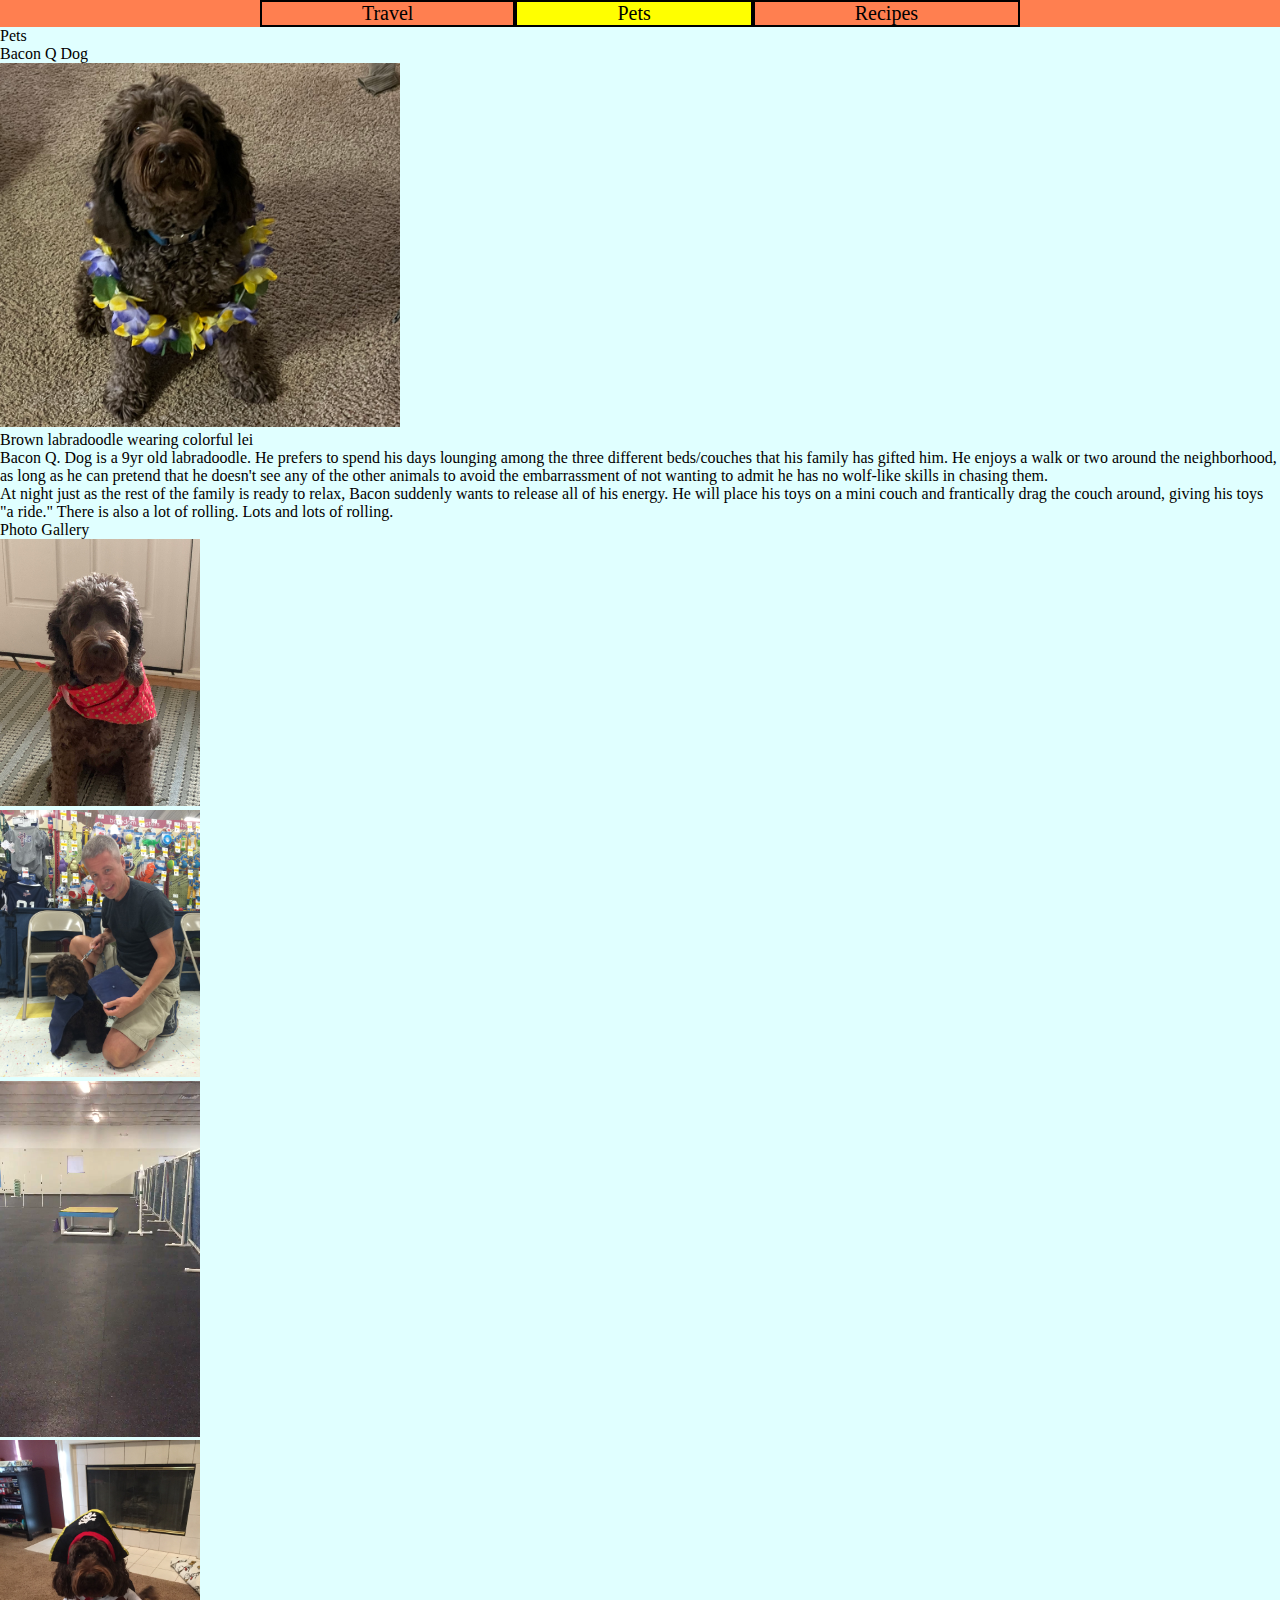
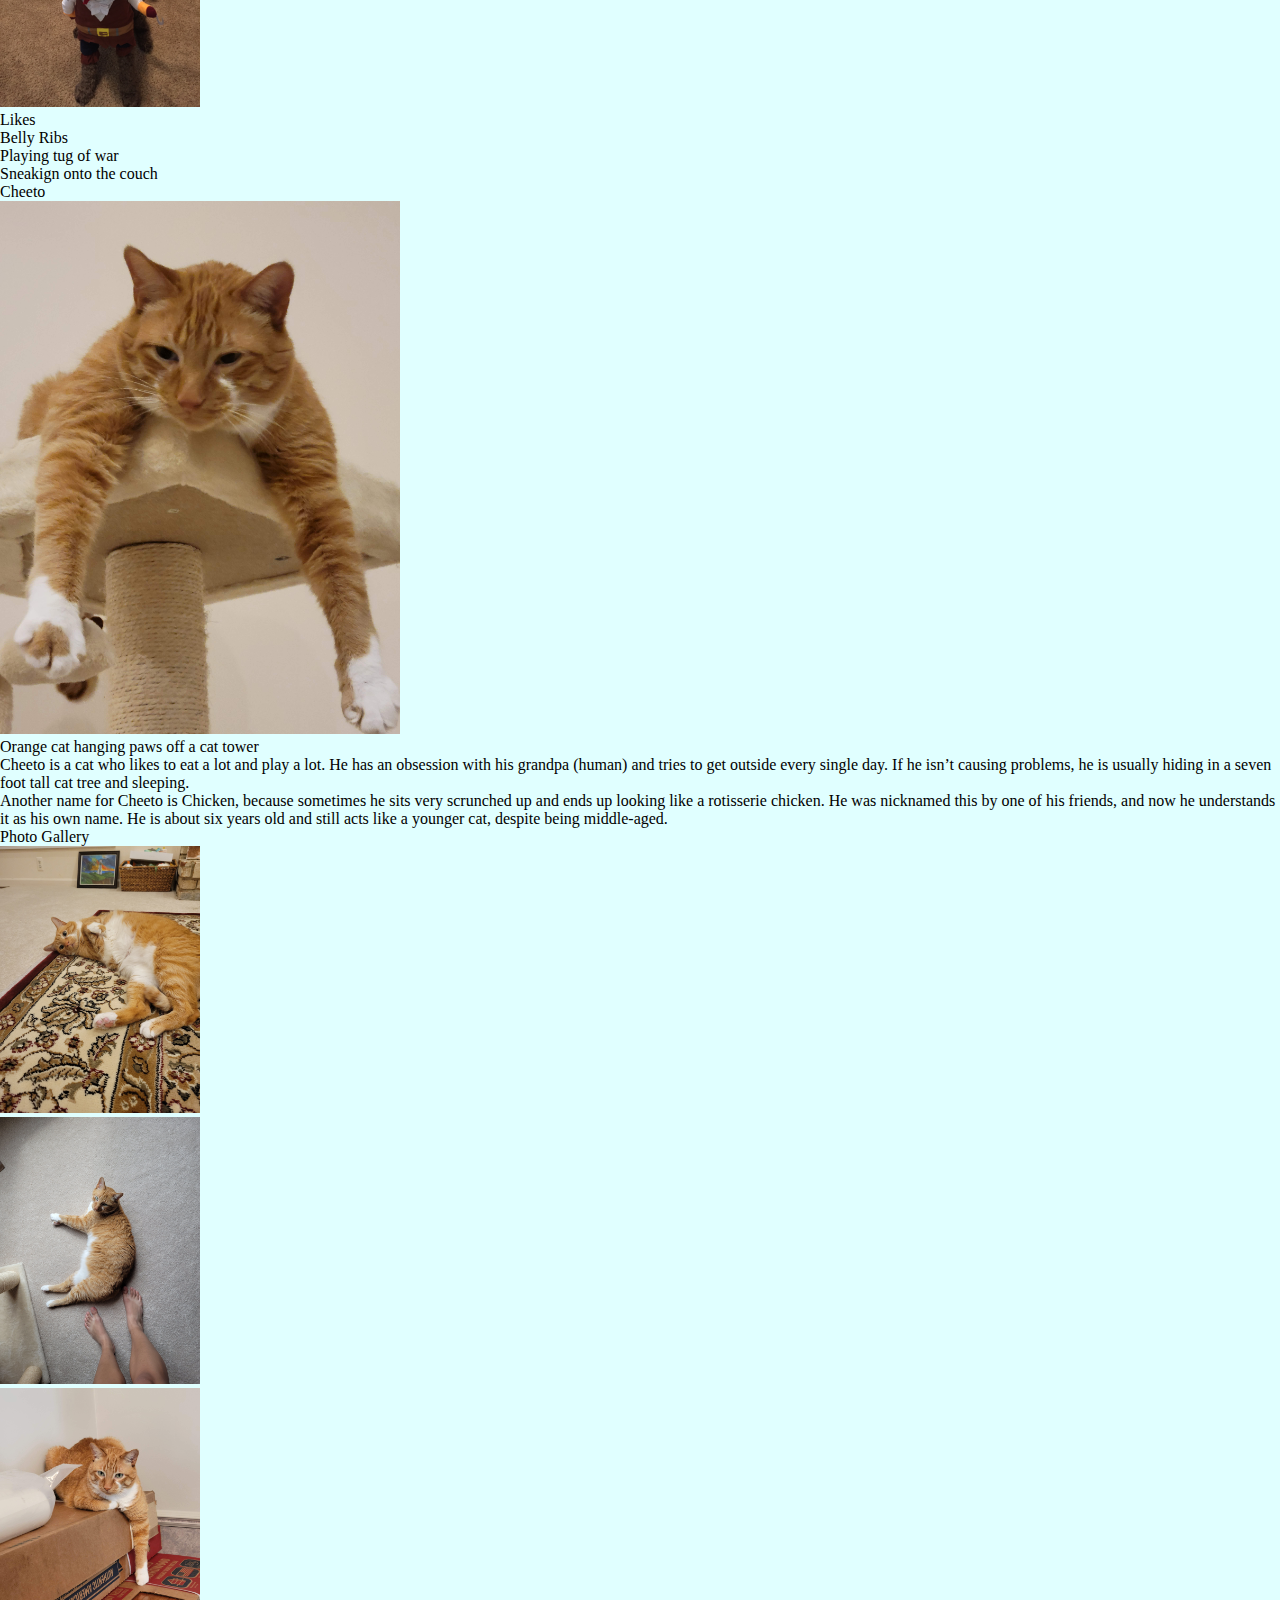
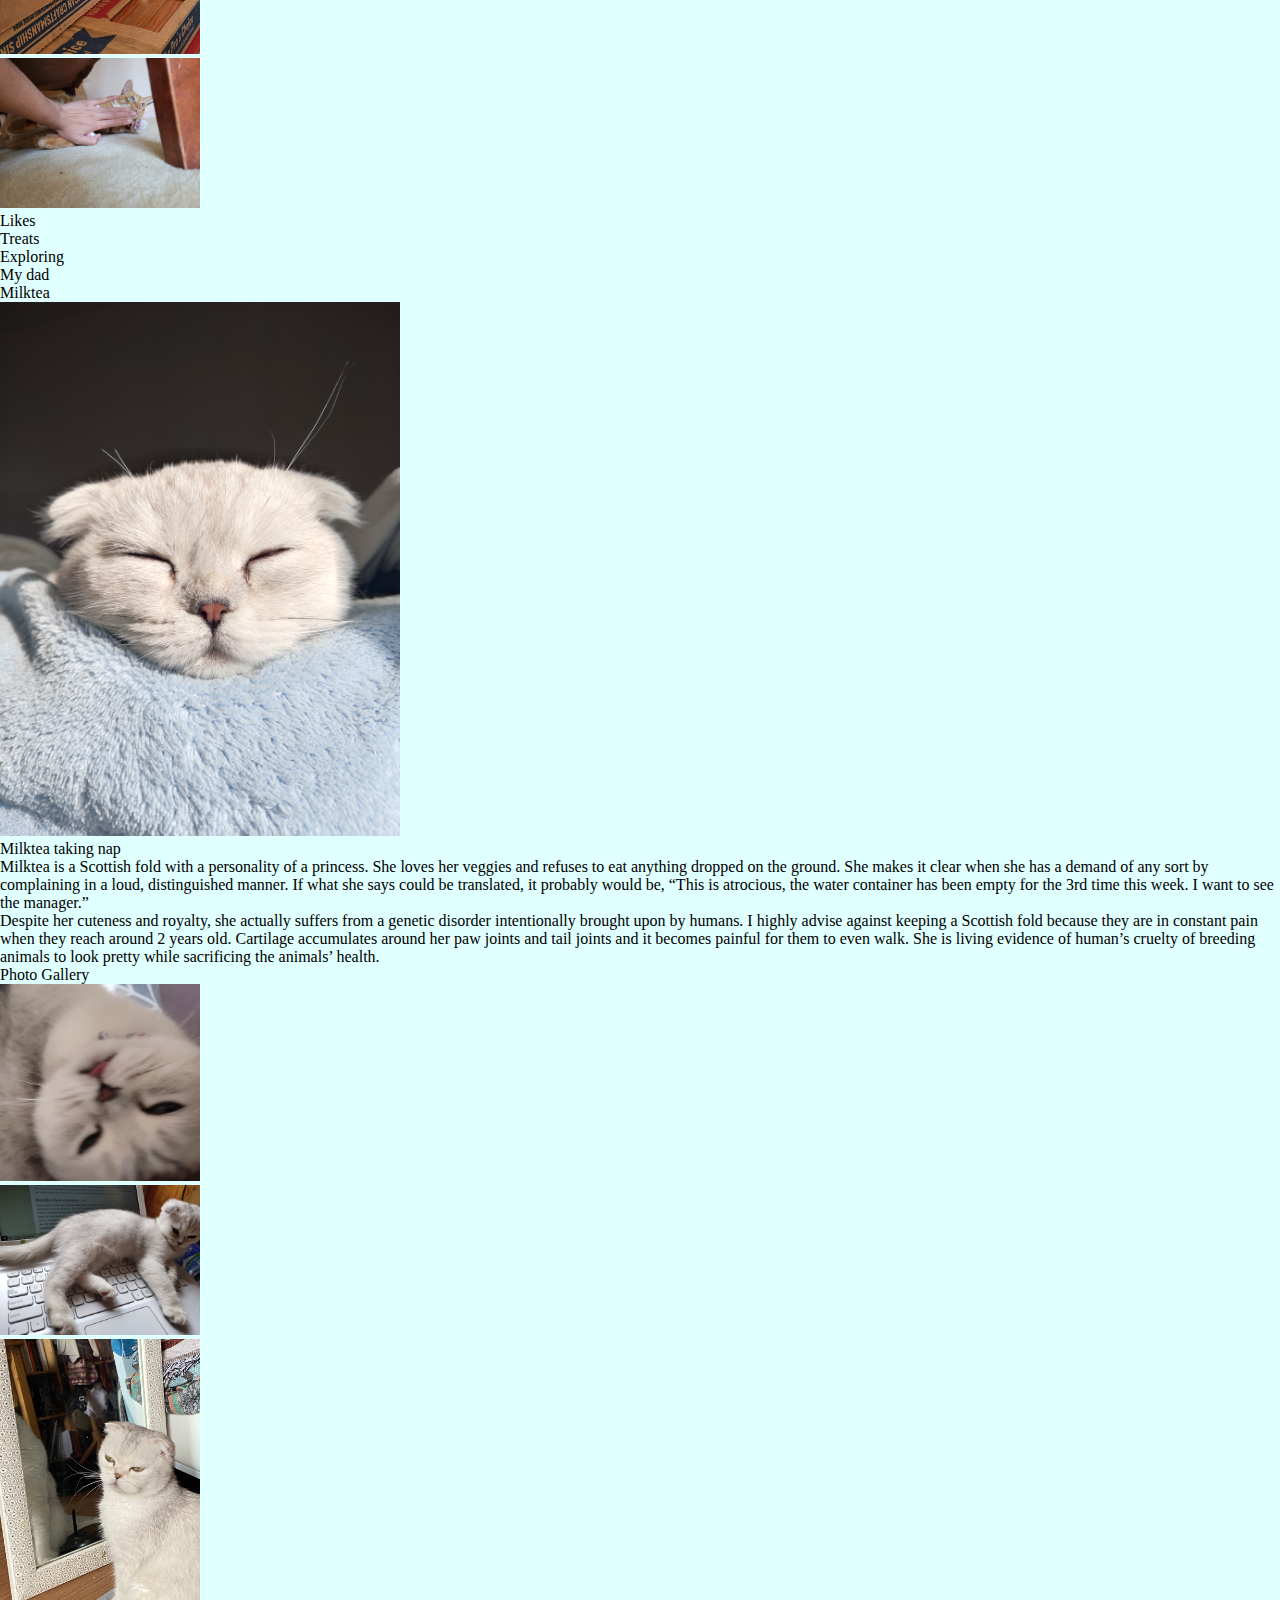
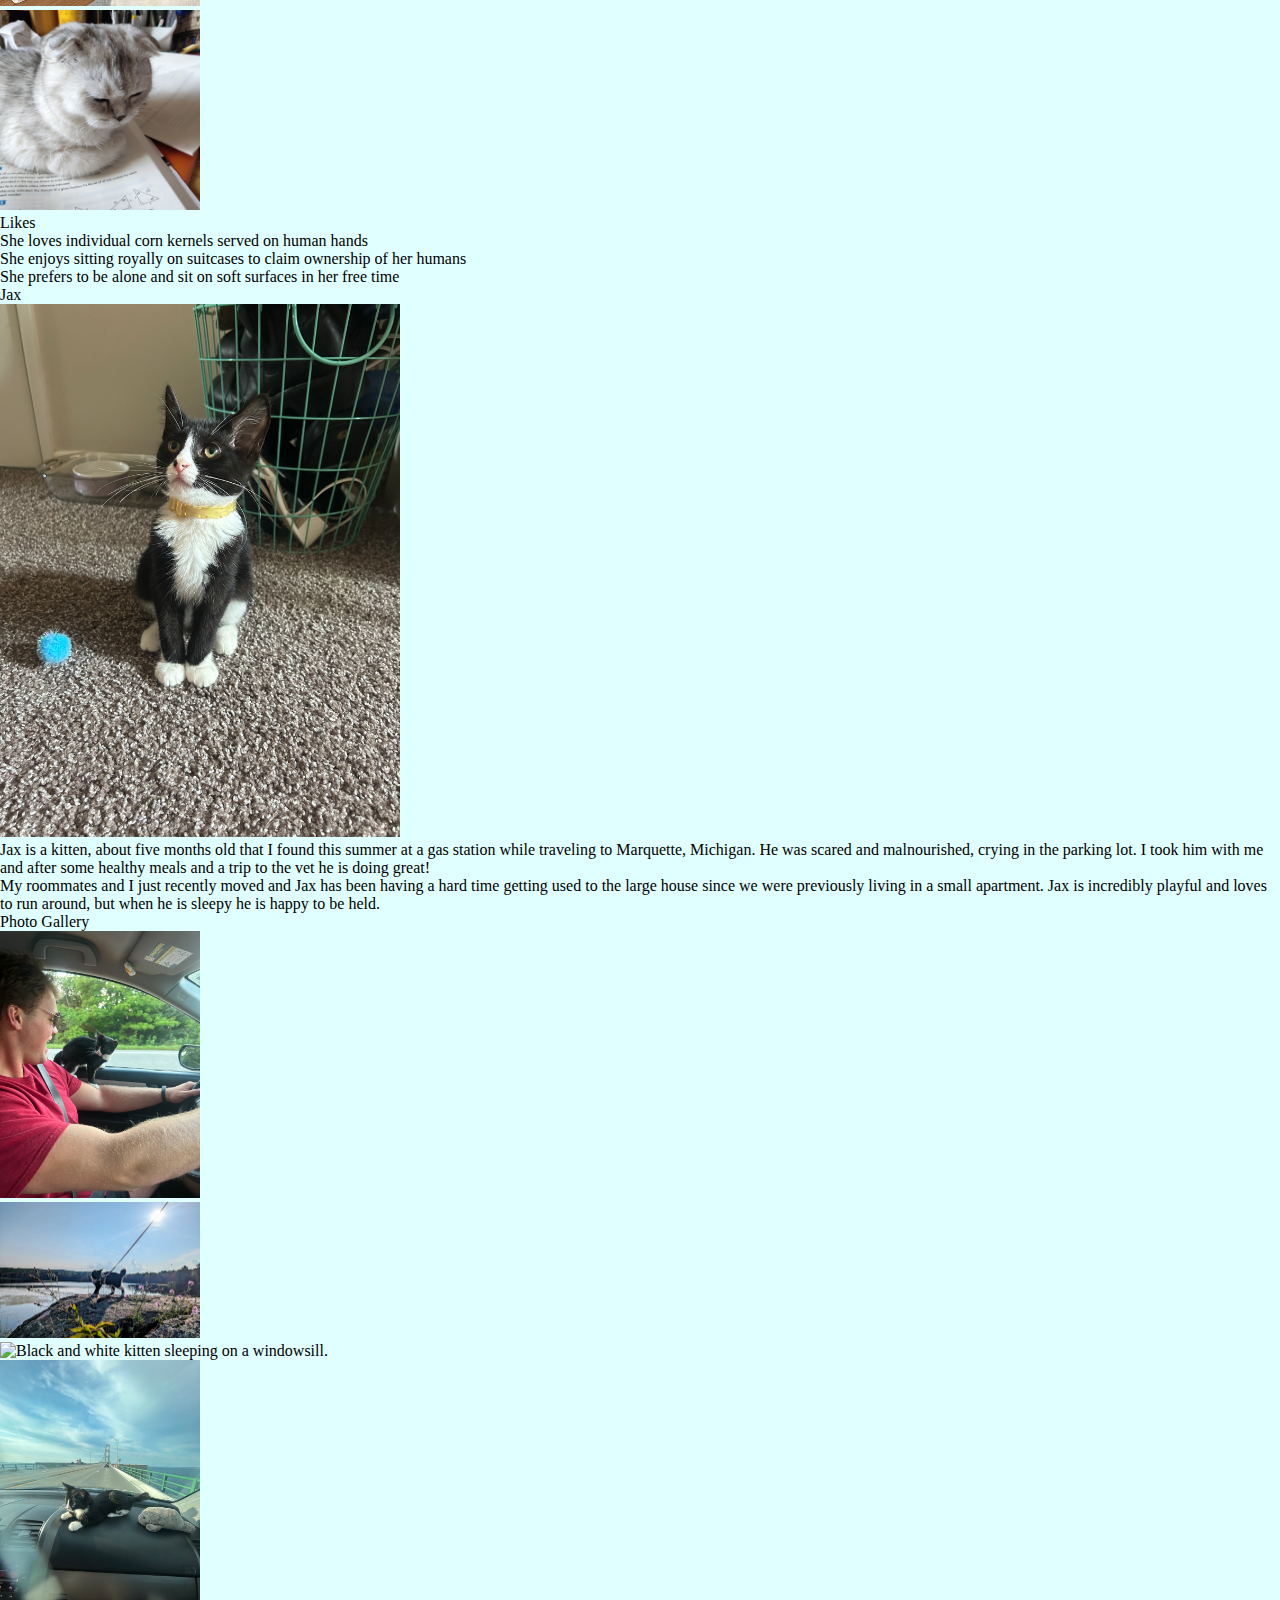
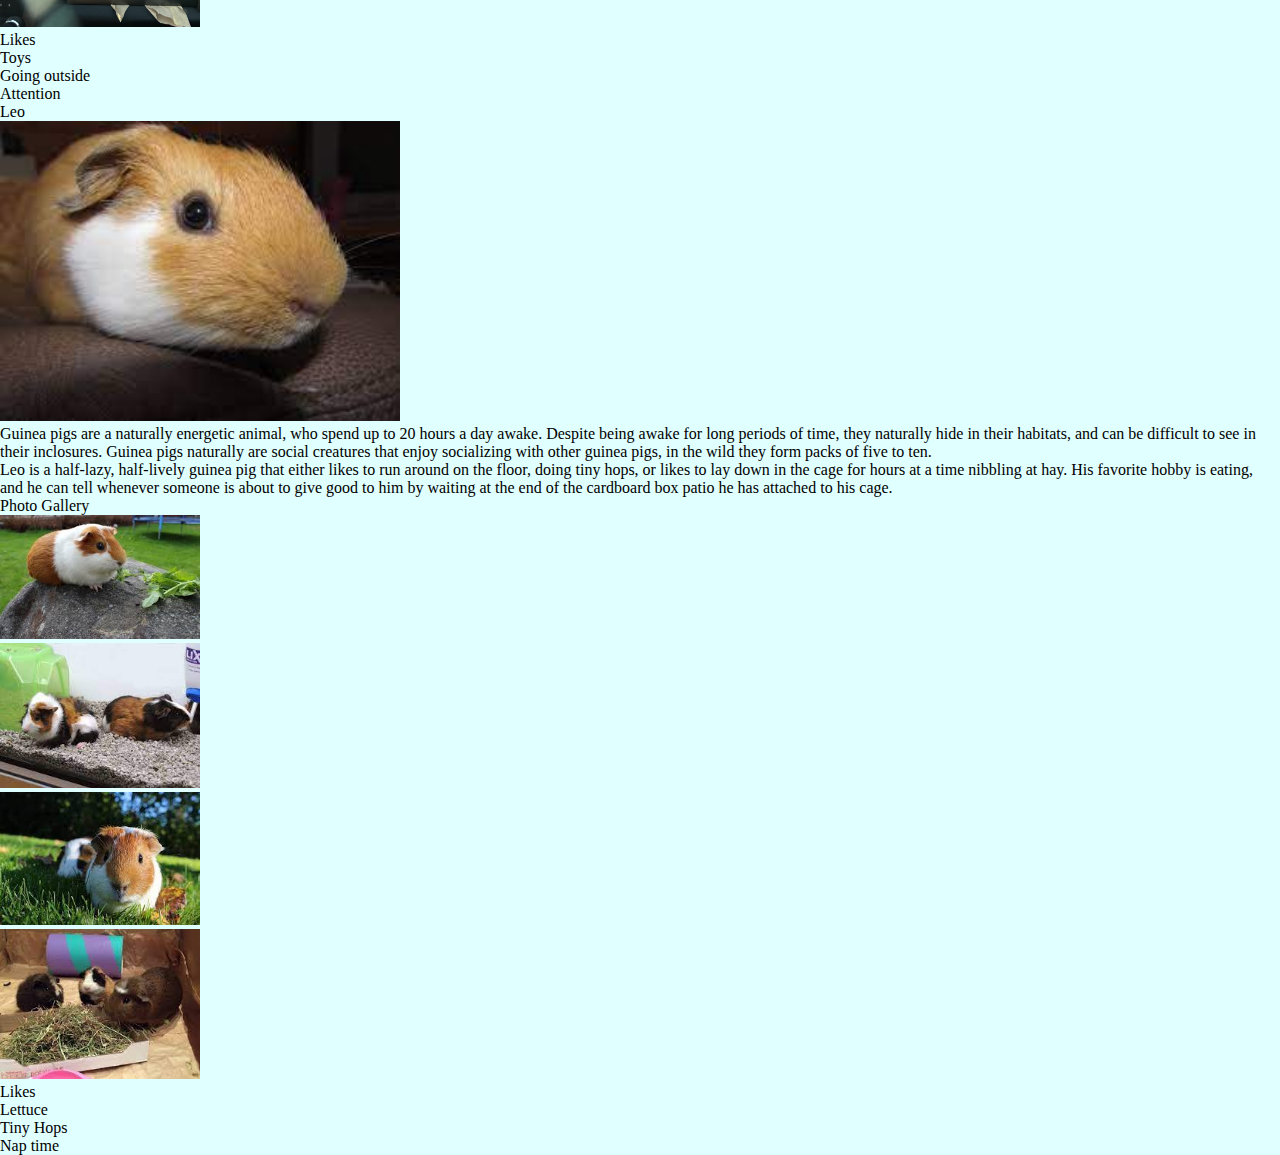
==== index.html @ bece6468 "Add files via upload" ====
<!DOCTYPE html>
<html lang="en">
<head>
    <meta charset="UTF-8">
    <meta http-equiv="X-UA-Compatible" content="IE=edge">
    <meta name="viewport" content="width=device-width, initial-scale=1.0">
    <title>Document</title>
    <link rel="stylesheet" type="text/css" href="css/reset.css">
    <link rel="stylesheet" type="text/css" href="css/style.css">
</head>
<a class ="skipmain" href = "">Skip to Main Content</a>



<body>
    <main>
        <ul class="topnav">
            <li> <a class="b" href="travel.html">Travel</a></li>
            <li> <a  class="c" href="">Pets</a></li>
             <li><a class="a" href="recipes.html">Recipes</a></li>
         </ul>
<h1 class = "petheader">Pets</h1>
   

    <div>
        <h2>Bacon Q Dog</h2>
        <figure>
        <img src = "images/bacon.jpg" width = "400" alt = "tokyo_japan.gif">
        <figcaption>Brown labradoodle wearing colorful lei
        </figcaption>
    </figure>

       <p> Bacon Q. Dog is a 9yr old labradoodle.  He prefers to spend his days lounging among the three different beds/couches that his family has gifted him.  He enjoys a walk or two around the neighborhood, as long as he can pretend that he doesn't see any of the other animals to avoid the embarrassment of not wanting to admit he has no wolf-like skills in chasing them.
    </p>
    <p>At night just as the rest of the family is ready to relax, Bacon suddenly wants to release all of his energy.  He will place his toys on a mini couch and frantically drag the couch around, giving his toys "a ride."  There is also a lot of rolling.  Lots and lots of rolling. 
    </p>
        <h3>Photo Gallery</h3>
        <figure>
        <img src= "images/bacon_bandana.JPG" width = "200" alt = "Brown labradoodle wearing an orange bandana">
        </figure>
        <figure>
        <img src= "images/bacon_graduation.JPG" width = "200" alt = "Small labradoodle puppy wearing a graduation cap and gown.">
    </figure>
    <figure>
        <video src= "images/bacon_agility.mov" width = "200" alt = "Girl and dog demonstrating a sit and stay procedure">
    </figure>
    <figure>
        <img src= "images/bacon_halloween.JPG" width = "200" alt = "Brown labradoodle wearing a pirate costume">
    </figure>
    <h2>Likes</h2>
    <li>Belly Ribs</li>
    <li>Playing tug of war</li>
    <li>Sneakign onto the couch</li>
    </div>

    <div>
        <h2>Cheeto</h2>
        <figure>
        <img src = "images/cheeto_cattree.jpg" width = "400" alt = "Orange cat hanging paws off a cat tower">
        <figcaption>Orange cat hanging paws off a cat tower
        </figcaption>
    </figure>

       <p> Cheeto is a cat who likes to eat a lot and play a lot. He has an obsession with his grandpa (human) and tries to get outside every single day. If he isn’t causing problems, he is usually hiding in a seven foot tall cat tree and sleeping. 
    </p>
    <p>Another name for Cheeto is Chicken, because sometimes he sits very scrunched up and ends up looking like a rotisserie chicken. He was nicknamed this by one of his friends, and now he understands it as his own name. He is about six years old and still acts like a younger cat, despite being middle-aged. 

    </p>
        <h3>Photo Gallery</h3>
        <figure>
        <img src= "images/cheeto_carpet.jpg" width = "200" alt = "Cheeto laying sideways on the carpet">
        </figure>
        <figure>
        <img src= "images/cheeto_moon.jpg" width = "200" alt = "Cheeto lying in the sun in a half moon crescent shape">
    </figure>
    <figure>
        <img src= "images/cheeto_boxes.jpg" width = "200" alt = "Cheeto lying on boxes with one leg hanging off. ">
    </figure>
    <figure>
        <img src= "images/cheeto_attack.jpg" width = "200" alt = "Cheeto attacked a hand trying to pet him.">
    </figure>
    <h2>Likes</h2>
    <li>Treats</li>
    <li>Exploring</li>
    <li>My dad</li>


        

    </div><div>
        <h2>Milktea</h2>
        <figure>
        <img src = "images/Main.JPG" width = "400" alt = "Milktea">
        <figcaption> Milktea taking nap
        </figcaption>
    </figure>

       <p> Milktea is a Scottish fold with a personality of a princess. She loves her veggies and refuses to eat anything dropped on the ground. She makes it clear when she has a demand of any sort by complaining in a loud, distinguished manner. If what she says could be translated, it probably would be, “This is atrocious, the water container has been empty for the 3rd time this week. I want to see the manager.”
    </p>
    <p>Despite her cuteness and royalty, she actually suffers from a genetic disorder intentionally brought upon by humans. I highly advise against keeping a Scottish fold because they are in constant pain when they reach around 2 years old. Cartilage accumulates around her paw joints and tail joints and it becomes painful for them to even walk. She is living evidence of human’s cruelty of breeding animals to look pretty while sacrificing the animals’ health.  

    </p>
        <h3>Photo Gallery</h3>
        <figure>
        <img src= "images/Milktea_comfy.jpg" width = "200" alt = "Milktea enjoying a good massage">
        </figure>
        <figure>
        <img src= "images/Milktea_laptop.JPG" width = "200" alt = "Baby Milktea On Laptop">
    </figure>
    <figure>
        <img src= "images/Milktea_mirror.jpeg" width = "200" alt = "Milktea sighing at mirror">
    </figure>
    <figure>
        <img src= "images/Milktea_catbox.JPG" width = "200" alt = "Milktea Catbox position">
    </figure>
    <h2>Likes</h2>
    <li>She loves individual corn kernels served on human hands</li>
    <li>She enjoys sitting royally on suitcases to claim ownership of her humans</li>
    <li>She prefers to be alone and sit on soft surfaces in her free time</li>


        
 </div>
 <div>
        <h2>Jax</h2>
        <figure>
        <img src = "images/Jax.jpg" width = "400" alt = "A black and white kitten sitting down and wearing a yellow collar.
        ">
   
    </figure>

       <p> Jax is a kitten, about five months old that I found this summer at a gas station while traveling to Marquette, Michigan. He was scared and malnourished, crying in the parking lot. I took him with me and after some healthy meals and a trip to the vet he is doing great!

    </p>
    <p>My roommates and I just recently moved and Jax has been having a hard time getting used to the large house since we were previously living in a small apartment. Jax is incredibly playful and loves to run around, but when he is sleepy he is happy to be held. 
    </p>
        <h3>Photo Gallery</h3>
        <figure>
        <img src= "images/JaxandMax.jpg" width = "200" alt = "Black and white kitten standing on the driver’s arm while on a road trip.">
        </figure>
        <figure>
        <img src= "images/JaxHarlowLake.jpg" width = "200" alt = "Black and white kitten on a leash standing on a rock above a lake. ">
    </figure>
    <figure>
        <img src= "images/JaxSleeping.jpg width = "200" alt = "

        Black and white kitten sleeping on a windowsill.
        ">
    </figure>
    <figure>
        <img src= "images/JaxDashboard.jpg" width = "200" alt = "Black and white kitten lying on the dashboard of a car while crossing the Mackinac Bridge." >
    </figure>
    <h2>Likes</h2>
    <li>Toys</li>
    <li>Going outside</li>
    <li>Attention</li>
        

    </div><div>
        <h2>Leo</h2>
        <figure>
        <img src = "images/Leo_primary_photo.jpg" width = "400" alt = "Guinea pig doing his best to smile for the camera
        ">
       
    </figure>

       <p> Guinea pigs are a naturally energetic animal, who spend up to 20 hours a day awake. Despite being awake for long periods of time, they naturally hide in their habitats, and can be difficult to see in their inclosures.  Guinea pigs naturally are social creatures that enjoy socializing with other guinea pigs, in the wild they form packs of five to ten.

    </p>
    <p>Leo is a half-lazy, half-lively guinea pig that either likes to run around on the floor, doing tiny hops, or likes to lay down in the cage for hours at a time nibbling at hay. His favorite hobby is eating, and he can tell whenever someone is about to give good to him by waiting at the end of the cardboard box patio he has attached to his cage.
    </p>
        <h3>Photo Gallery</h3>
        <figure>
        <img src= "images/Leo_greens.jpg" width = "200" alt = "Leo enjoying leafy greens.
        ">
        </figure>
        <figure>
        <img src= "images/Leo_run.jpg" width = "200" alt = "Leo running across his cage as fast as he can.">
    </figure>
    <figure>
        <img src= "images/Leo_smile.jpg" width = "200" alt = "Leo smiling for the camera.">
    </figure>
    <figure>
        <img src= "images/Leo_escape.jpg" width = "200" alt = "Leo socializing with other guinea pigs as they plan their escape.">
    </figure>
    <h2>Likes</h2>
    <li>Lettuce</li>
    <li>Tiny Hops</li>
    <li>Nap time</li>

    </div>
</main>
<!-- Matt Miller -->
</body>

</html>
---- css/style.css ----
@media only screen and (max-width: 6000px) {
   .skipmain{
       display: none;
   }
   body{
       background-color:lightcyan;
   }
   h1.travelhead{
       text-align: center;
       font-size:30px;
       font-weight: bolder;
       text-transform: uppercase;
       color:crimson;
       text-decoration: underline;
       font-family:fantasy;
   }
   main.travel h2{
    font-size: 15px;
    text-transform: capitalize;
    text-decoration: underline;
    margin-bottom: 5px;
    color:rgb(231, 0, 0);
    font-family: 'Lucida Sans', 'Lucida Sans Regular', 'Lucida Grande', 'Lucida Sans Unicode', Geneva, Verdana, sans-serif;

   }
   main.travel p{
       width: 90%;
       border: 3px purple dashed;
       margin: 5px;
       font-size: 100%;
   }
   main.travel h3{
       font-size: 15px;
       font-weight: bold;

   }
   
    .top img{
       display: flex;
       max-width: 80%;
       margin-bottom: 2%;
       flex-direction: column;
       max-height: auto;

   }
   
   ul.topnav{

        background-color:coral; 
        overflow: hidden;
        display:flex;
        justify-content: center;
        align-items: center;

       
   }
    .a:hover{
       background-color: yellow;
       color: red;
    }
    .b:hover{
        background-color: yellow;
        color: red;
    }
    .c:hover{
        background-color:yellow;
        color: red;
    }
   .a,.b,.c{
       display: block;
        text-align: center;
        padding-left: 100px;
        padding-right: 100px;
        margin:100%;
        
       
        border: 2px black solid;
        margin: auto;
        font-size: 20px;
           
    }
    .c{
        background-color: yellow;
    }
    .photolist{
        display: grid;
        grid-template-columns: repeat(auto-fit, minmax(40%, 1fr)); 
        gap: 5%;
       border: 3px black solid;
       margin-bottom: 5%;
       padding-bottom: 5%;
    }
    .photolist im{
        width: 40%;
        height: auto;
    }
    .photolist figcaption{
        font-size: 10px;
        width: auto;
    }
    
   
}
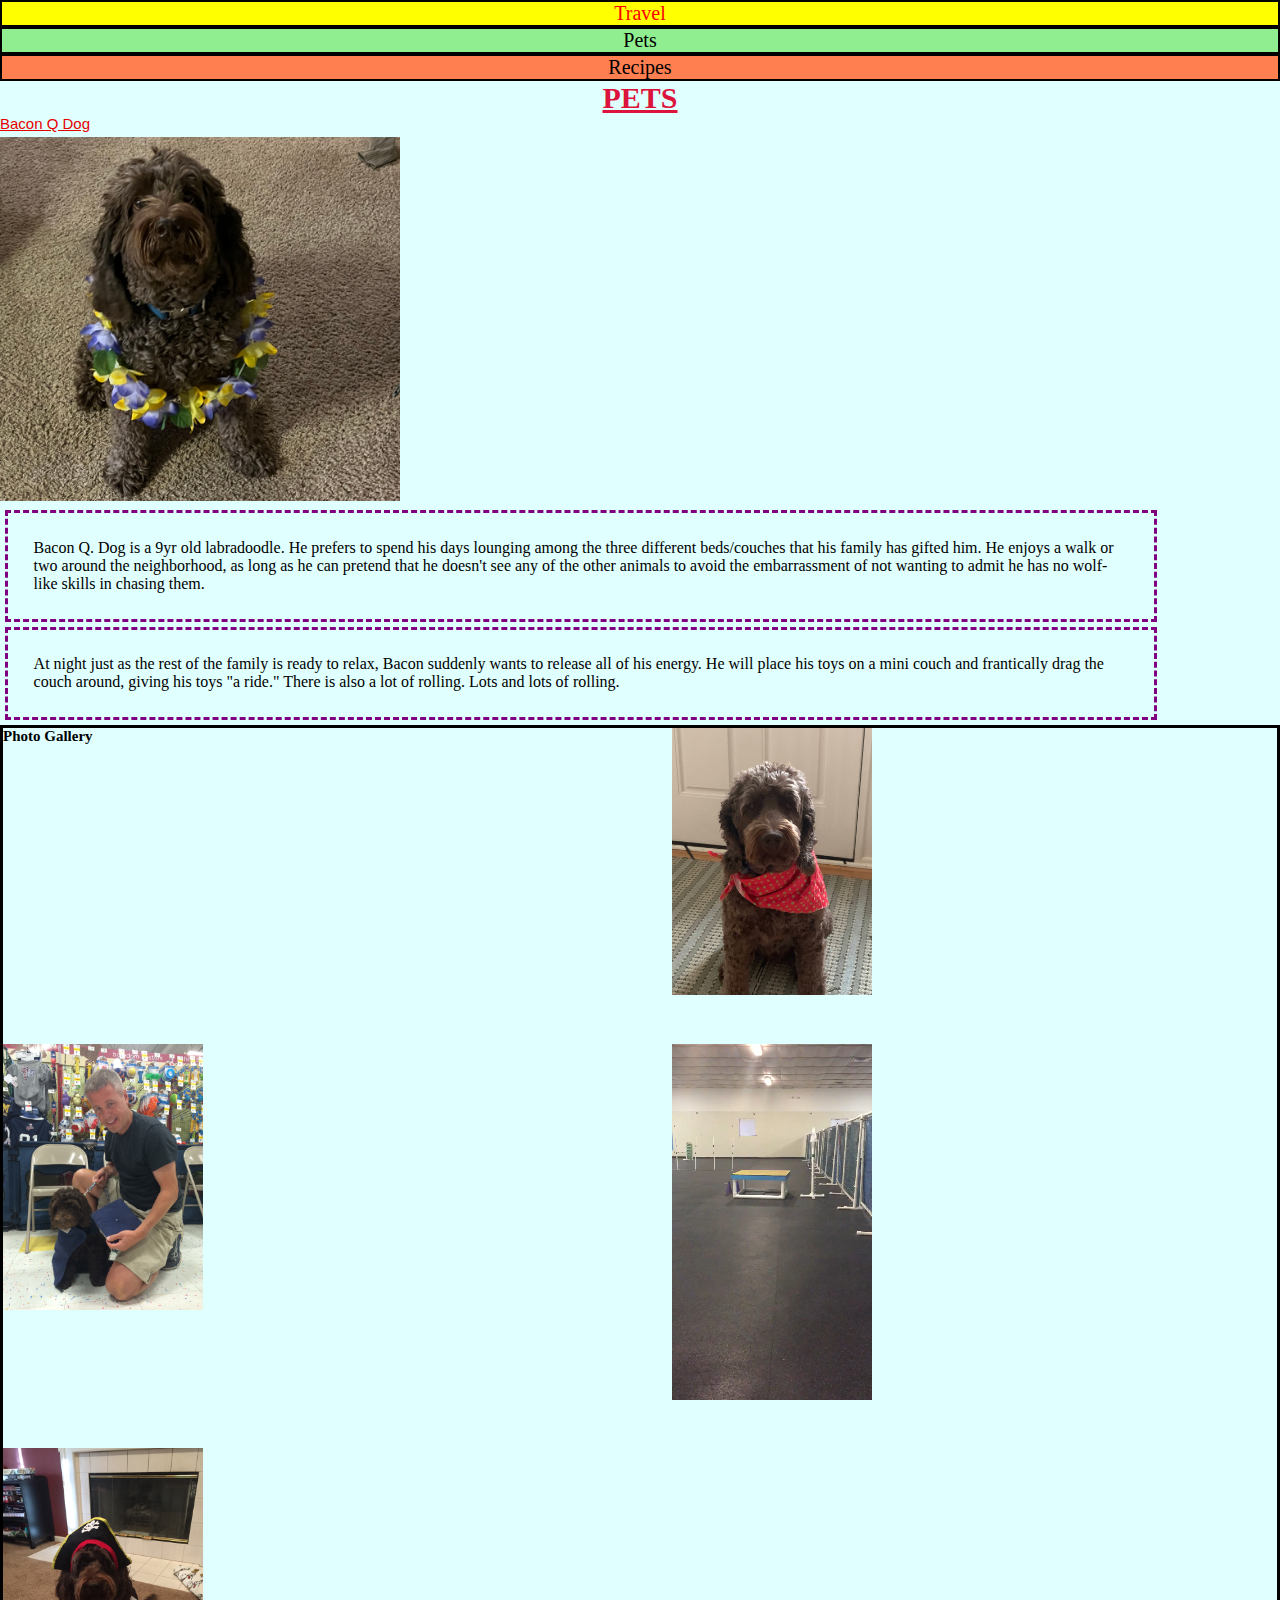
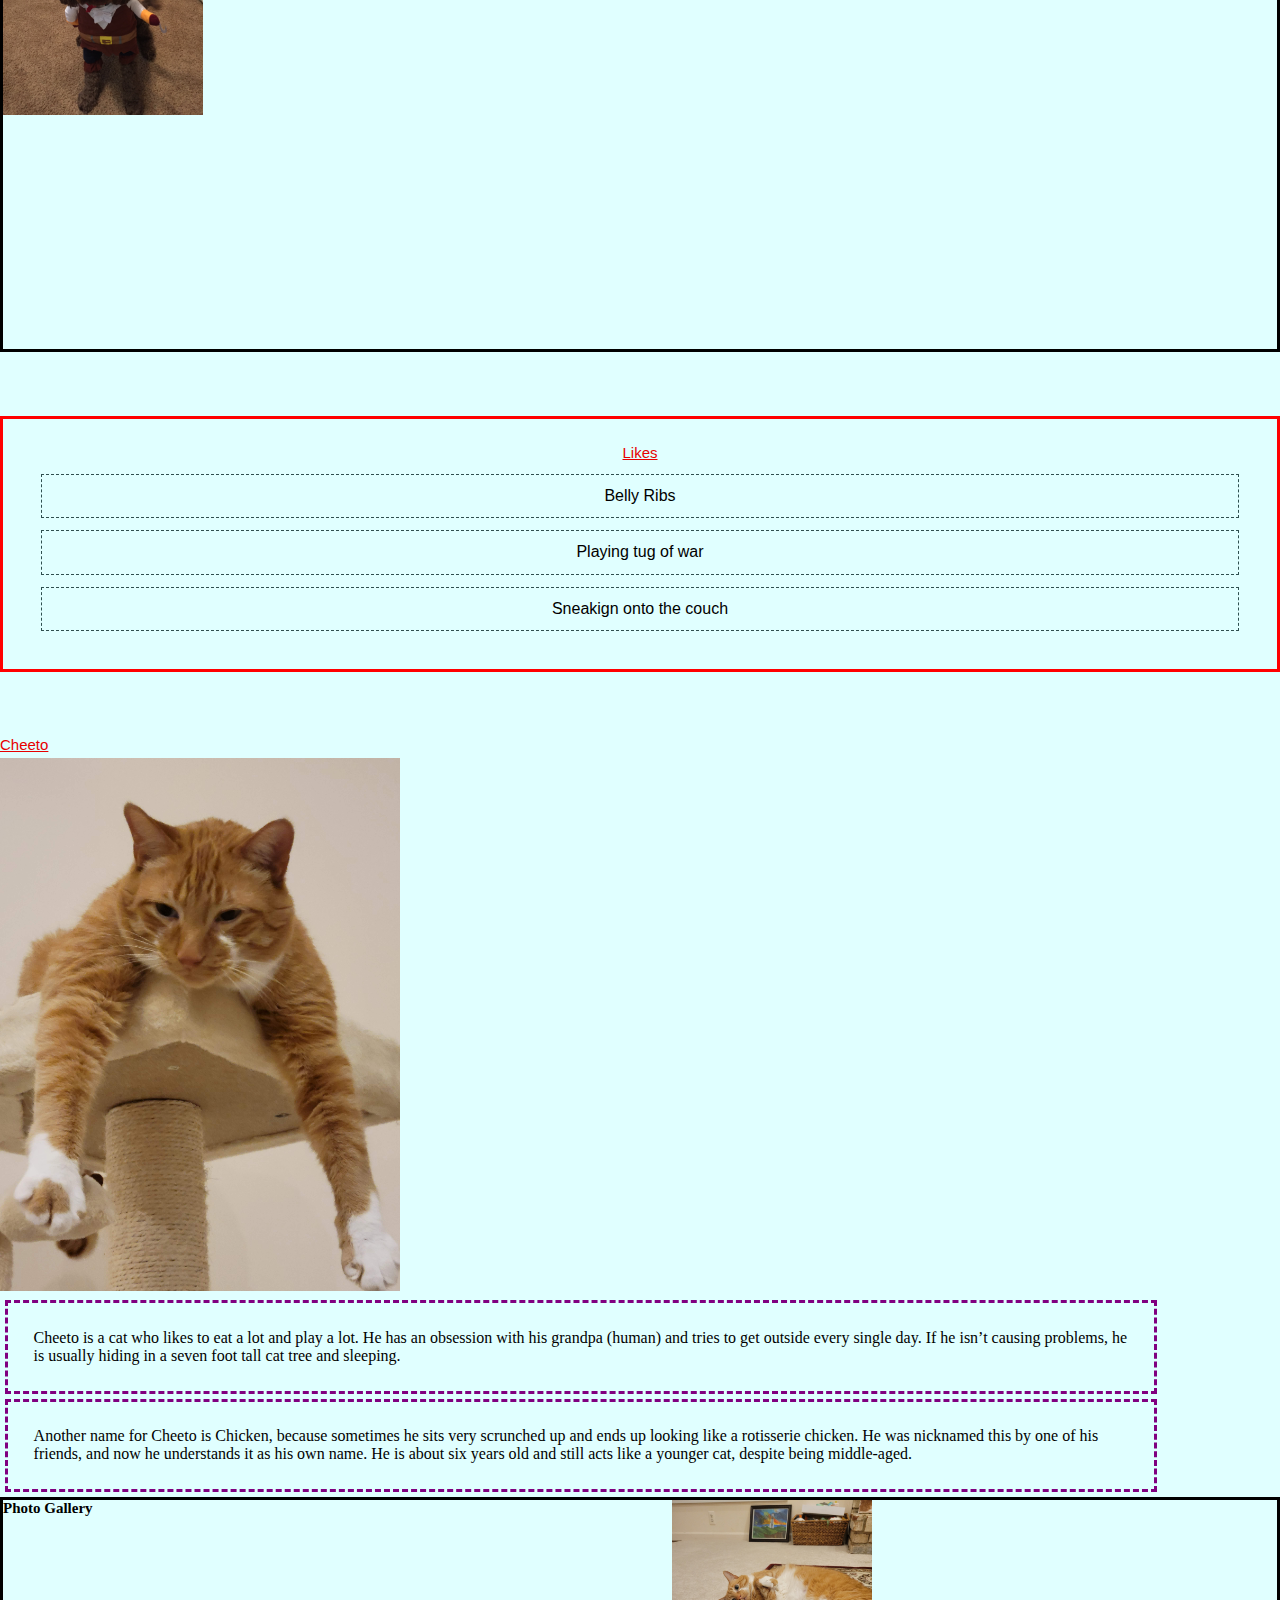
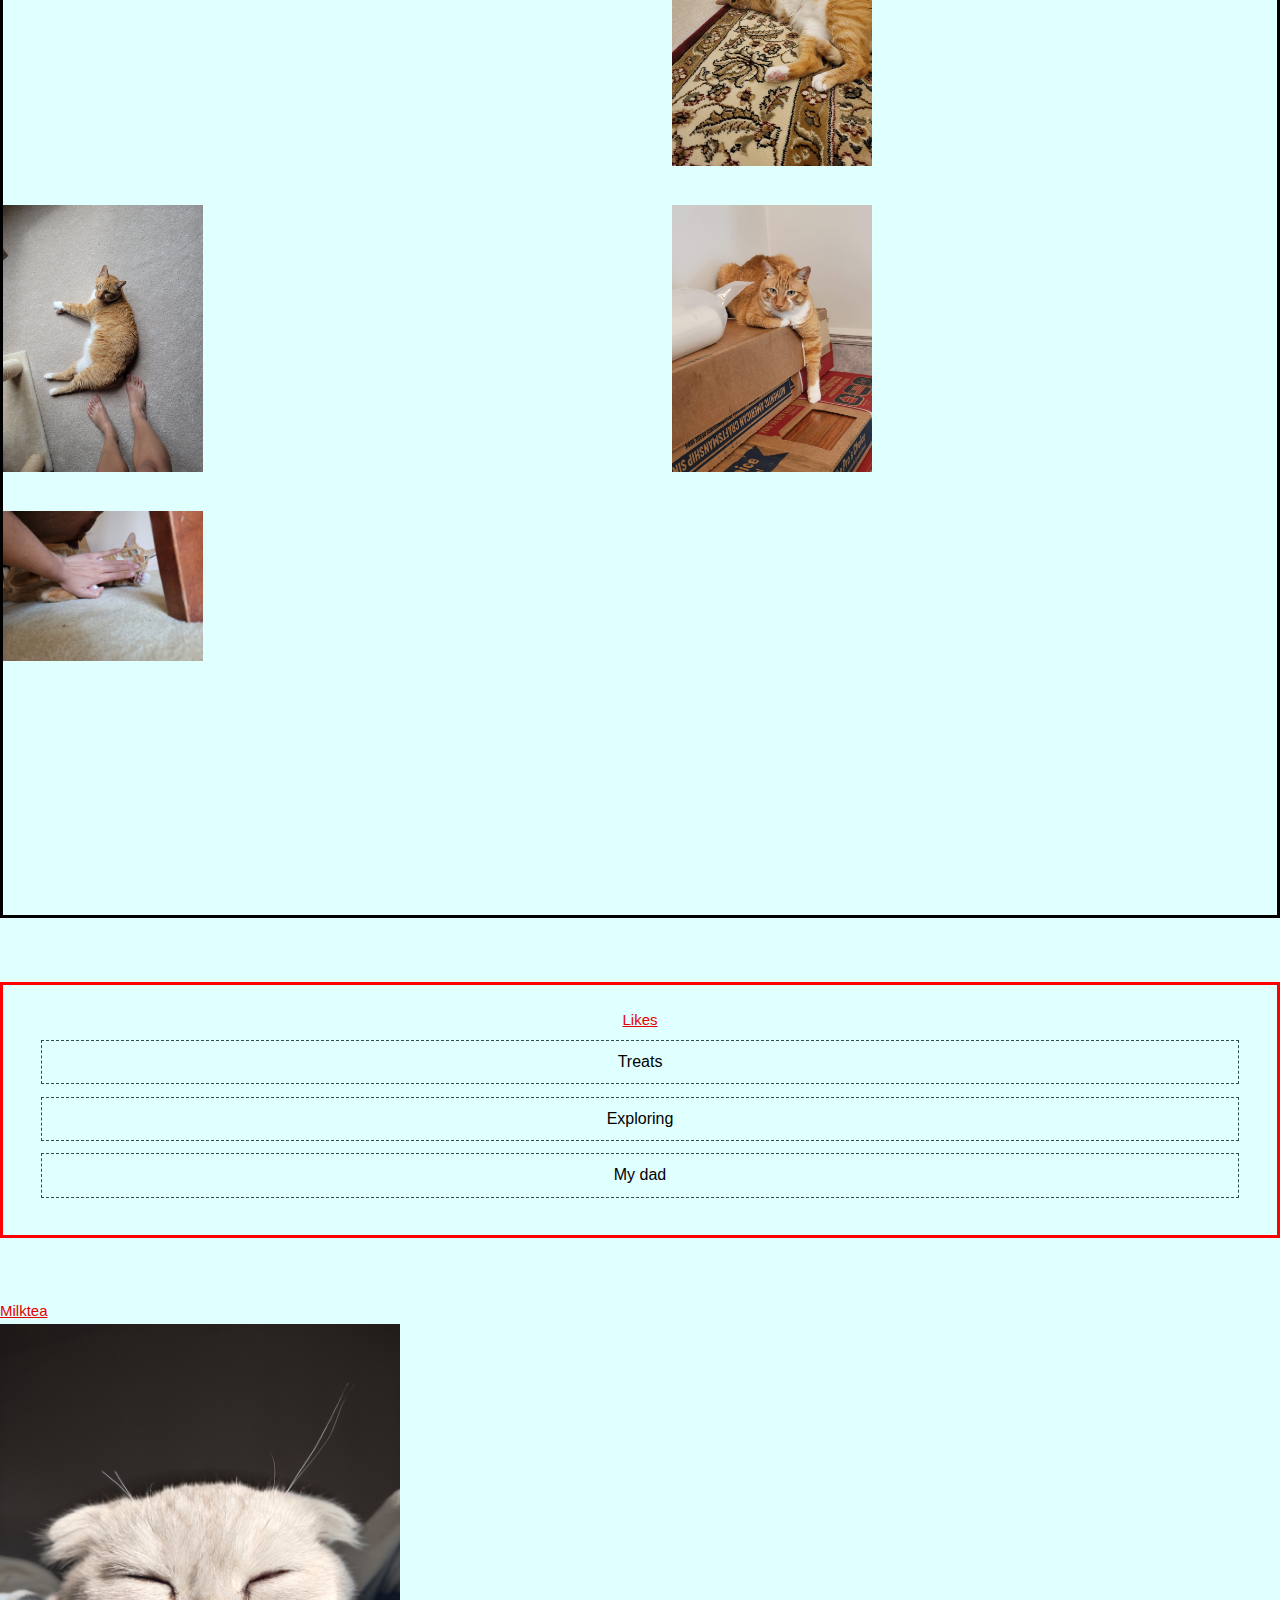
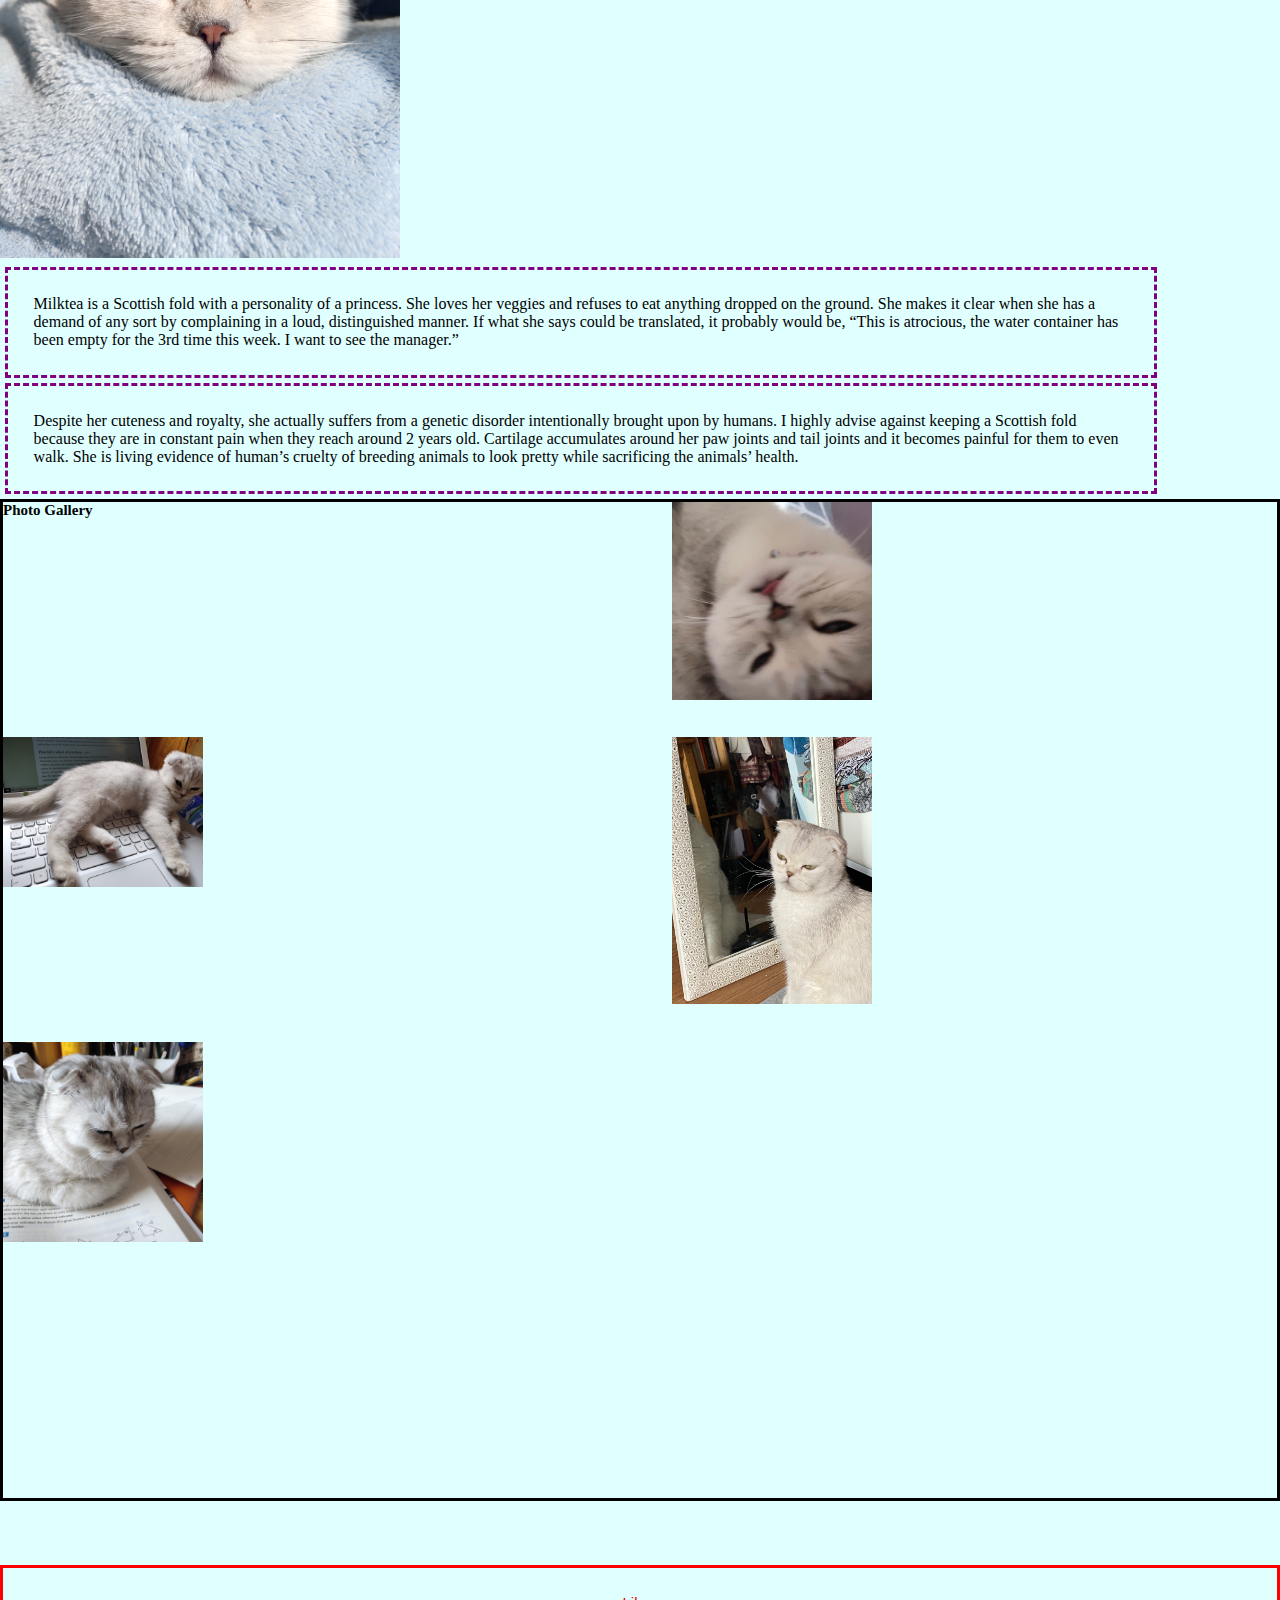
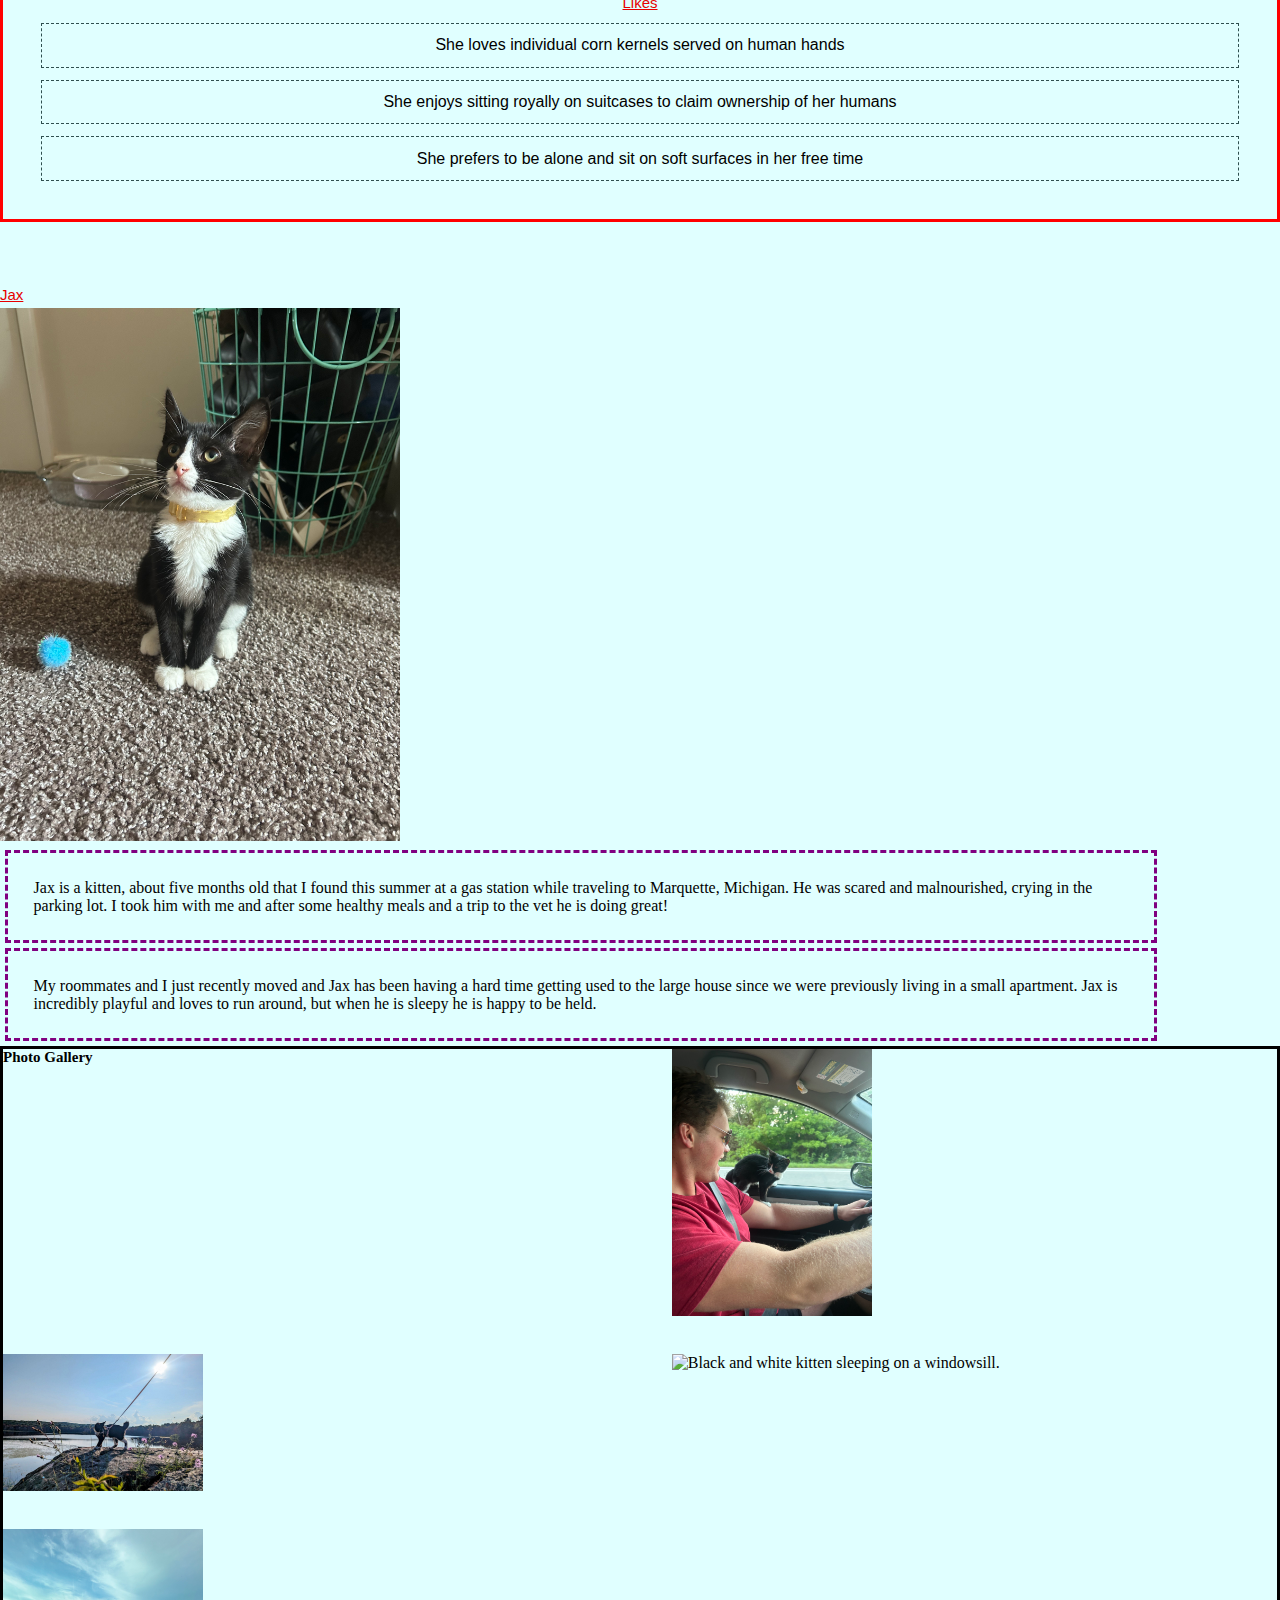
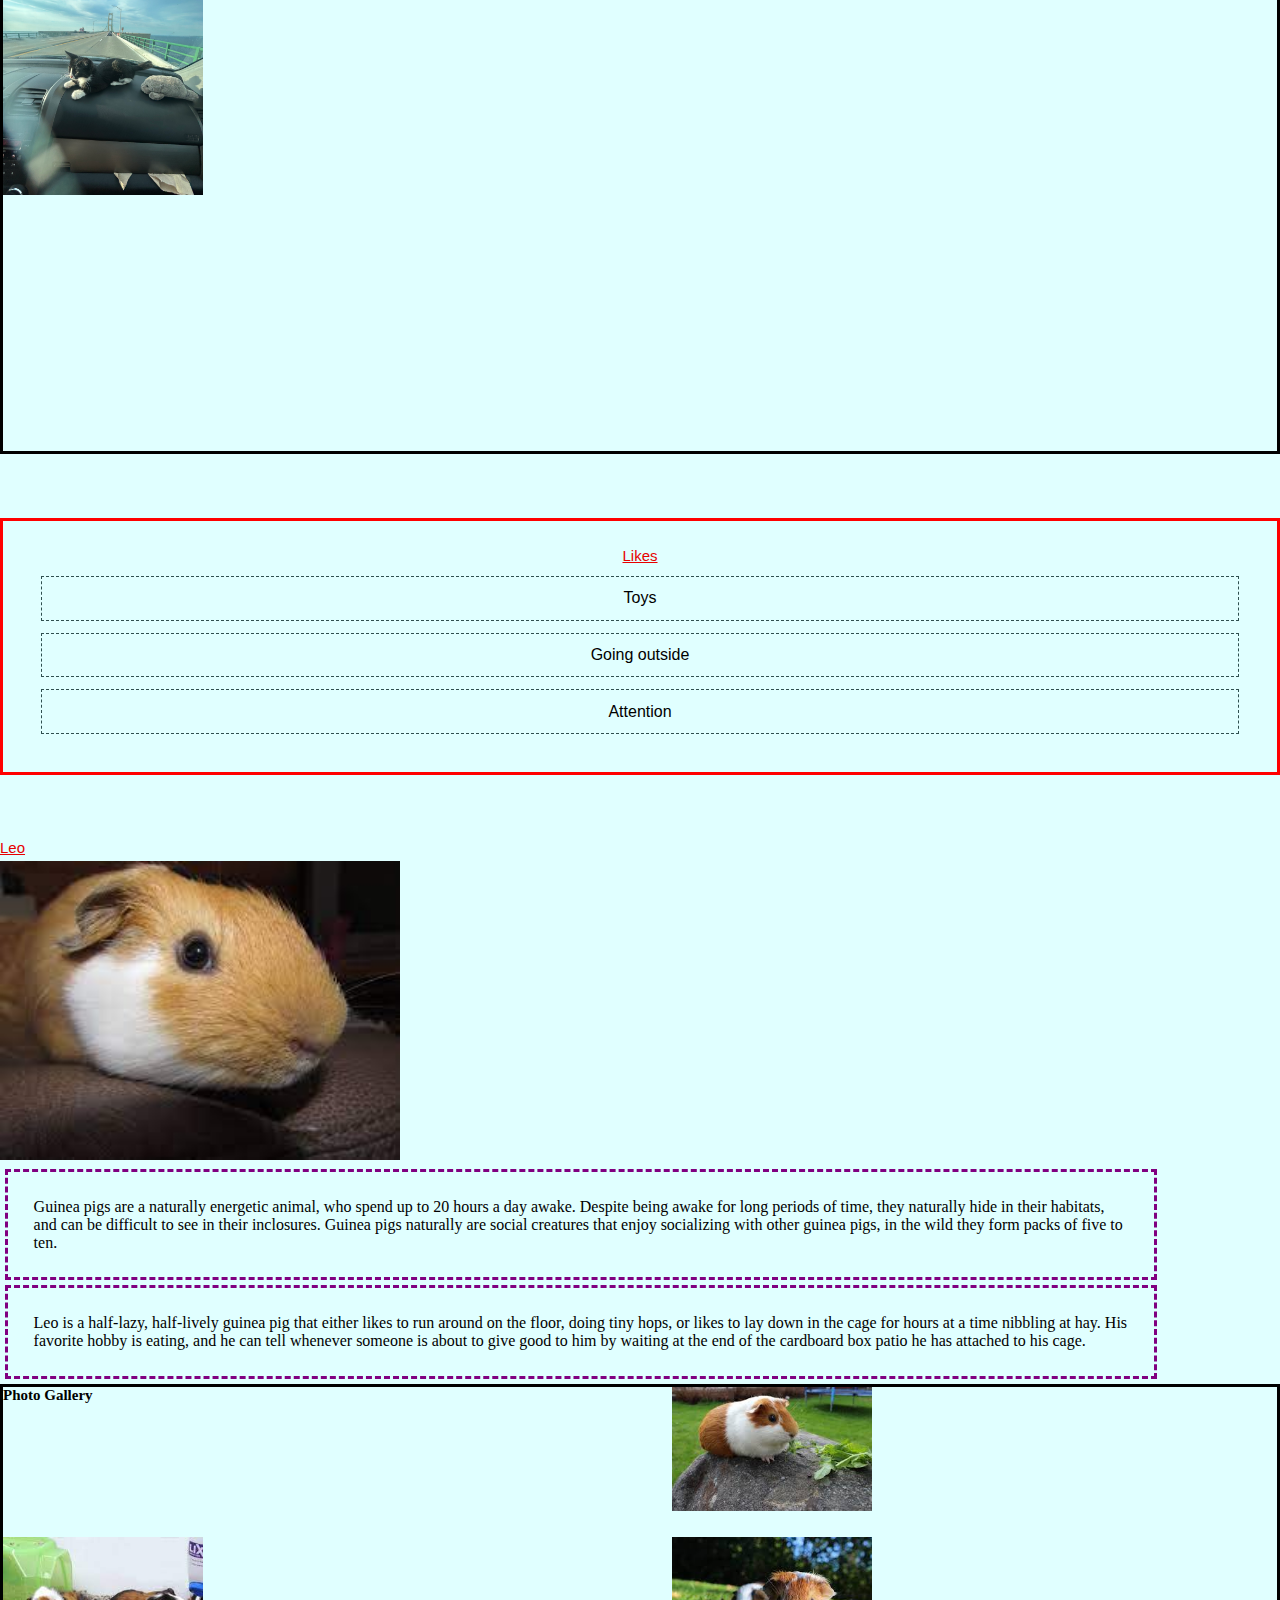
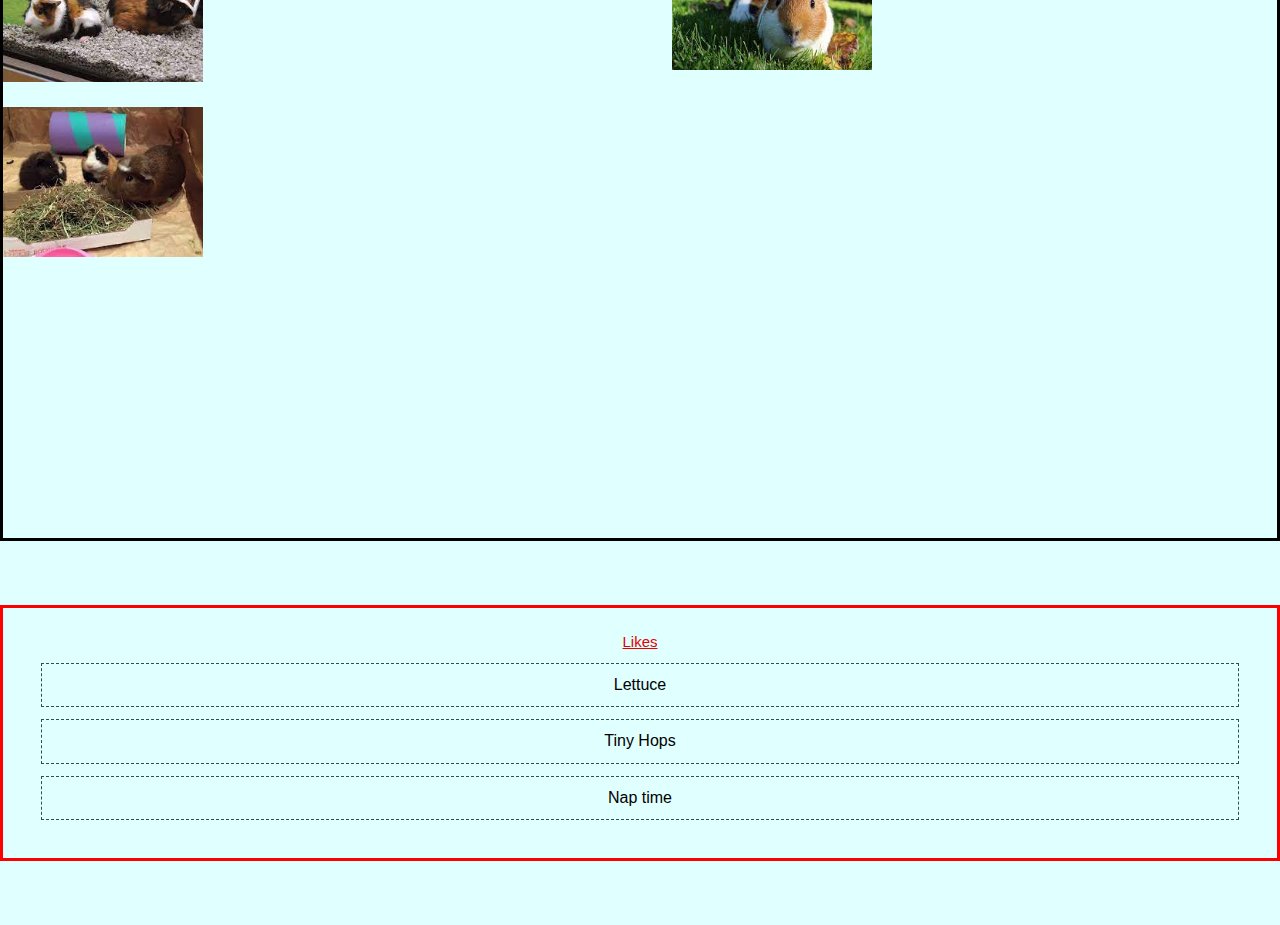
==== commit f84ebc21: "Update index.html" ====
--- a/index.html
+++ b/index.html
@@ -25,15 +25,16 @@
     <div>
         <h2>Bacon Q Dog</h2>
         <figure>
-        <img src = "images/bacon.jpg" width = "400" alt = "tokyo_japan.gif">
-        <figcaption>Brown labradoodle wearing colorful lei
-        </figcaption>
+        <img src = "images/bacon.jpg" width = "400" alt = "Brown labradoodle wearing colorful lei">
+        
     </figure>
 
        <p> Bacon Q. Dog is a 9yr old labradoodle.  He prefers to spend his days lounging among the three different beds/couches that his family has gifted him.  He enjoys a walk or two around the neighborhood, as long as he can pretend that he doesn't see any of the other animals to avoid the embarrassment of not wanting to admit he has no wolf-like skills in chasing them.
     </p>
     <p>At night just as the rest of the family is ready to relax, Bacon suddenly wants to release all of his energy.  He will place his toys on a mini couch and frantically drag the couch around, giving his toys "a ride."  There is also a lot of rolling.  Lots and lots of rolling. 
     </p>
+    </div>
+    <div class="photolist">
         <h3>Photo Gallery</h3>
         <figure>
         <img src= "images/bacon_bandana.JPG" width = "200" alt = "Brown labradoodle wearing an orange bandana">
@@ -47,18 +48,20 @@
     <figure>
         <img src= "images/bacon_halloween.JPG" width = "200" alt = "Brown labradoodle wearing a pirate costume">
     </figure>
+</div>
+<ol class ="likes">
     <h2>Likes</h2>
     <li>Belly Ribs</li>
     <li>Playing tug of war</li>
     <li>Sneakign onto the couch</li>
-    </div>
+</ol>
+   
 
     <div>
         <h2>Cheeto</h2>
         <figure>
         <img src = "images/cheeto_cattree.jpg" width = "400" alt = "Orange cat hanging paws off a cat tower">
-        <figcaption>Orange cat hanging paws off a cat tower
-        </figcaption>
+        
     </figure>
 
        <p> Cheeto is a cat who likes to eat a lot and play a lot. He has an obsession with his grandpa (human) and tries to get outside every single day. If he isn’t causing problems, he is usually hiding in a seven foot tall cat tree and sleeping. 
@@ -66,6 +69,8 @@
     <p>Another name for Cheeto is Chicken, because sometimes he sits very scrunched up and ends up looking like a rotisserie chicken. He was nicknamed this by one of his friends, and now he understands it as his own name. He is about six years old and still acts like a younger cat, despite being middle-aged. 
 
     </p>
+    </div>
+    <div class="photolist">
         <h3>Photo Gallery</h3>
         <figure>
         <img src= "images/cheeto_carpet.jpg" width = "200" alt = "Cheeto laying sideways on the carpet">
@@ -79,10 +84,13 @@
     <figure>
         <img src= "images/cheeto_attack.jpg" width = "200" alt = "Cheeto attacked a hand trying to pet him.">
     </figure>
+    </div>
+<ol class = "likes">
     <h2>Likes</h2>
     <li>Treats</li>
     <li>Exploring</li>
     <li>My dad</li>
+</ol>
 
 
         
@@ -90,16 +98,17 @@
     </div><div>
         <h2>Milktea</h2>
         <figure>
-        <img src = "images/Main.JPG" width = "400" alt = "Milktea">
-        <figcaption> Milktea taking nap
-        </figcaption>
+        <img src = "images/Main.JPG" width = "400" alt = "Milktea taking nap">
+       
     </figure>
 
        <p> Milktea is a Scottish fold with a personality of a princess. She loves her veggies and refuses to eat anything dropped on the ground. She makes it clear when she has a demand of any sort by complaining in a loud, distinguished manner. If what she says could be translated, it probably would be, “This is atrocious, the water container has been empty for the 3rd time this week. I want to see the manager.”
     </p>
     <p>Despite her cuteness and royalty, she actually suffers from a genetic disorder intentionally brought upon by humans. I highly advise against keeping a Scottish fold because they are in constant pain when they reach around 2 years old. Cartilage accumulates around her paw joints and tail joints and it becomes painful for them to even walk. She is living evidence of human’s cruelty of breeding animals to look pretty while sacrificing the animals’ health.  
-
-    </p>
+    
+    </p>
+    </div>
+    <div class="photolist">
         <h3>Photo Gallery</h3>
         <figure>
         <img src= "images/Milktea_comfy.jpg" width = "200" alt = "Milktea enjoying a good massage">
@@ -113,11 +122,13 @@
     <figure>
         <img src= "images/Milktea_catbox.JPG" width = "200" alt = "Milktea Catbox position">
     </figure>
+    </div>
+    <ol class = "likes">
     <h2>Likes</h2>
     <li>She loves individual corn kernels served on human hands</li>
     <li>She enjoys sitting royally on suitcases to claim ownership of her humans</li>
     <li>She prefers to be alone and sit on soft surfaces in her free time</li>
-
+</ol>
 
         
  </div>
@@ -134,6 +145,8 @@
     </p>
     <p>My roommates and I just recently moved and Jax has been having a hard time getting used to the large house since we were previously living in a small apartment. Jax is incredibly playful and loves to run around, but when he is sleepy he is happy to be held. 
     </p>
+    </div>
+    <div class="photolist">
         <h3>Photo Gallery</h3>
         <figure>
         <img src= "images/JaxandMax.jpg" width = "200" alt = "Black and white kitten standing on the driver’s arm while on a road trip.">
@@ -150,10 +163,13 @@
     <figure>
         <img src= "images/JaxDashboard.jpg" width = "200" alt = "Black and white kitten lying on the dashboard of a car while crossing the Mackinac Bridge." >
     </figure>
+    </div>
+    <ol class = "likes">
     <h2>Likes</h2>
     <li>Toys</li>
     <li>Going outside</li>
     <li>Attention</li>
+    </ol>
         
 
     </div><div>
@@ -169,6 +185,8 @@
     </p>
     <p>Leo is a half-lazy, half-lively guinea pig that either likes to run around on the floor, doing tiny hops, or likes to lay down in the cage for hours at a time nibbling at hay. His favorite hobby is eating, and he can tell whenever someone is about to give good to him by waiting at the end of the cardboard box patio he has attached to his cage.
     </p>
+    </div>
+    <div class="photolist">
         <h3>Photo Gallery</h3>
         <figure>
         <img src= "images/Leo_greens.jpg" width = "200" alt = "Leo enjoying leafy greens.
@@ -183,14 +201,17 @@
     <figure>
         <img src= "images/Leo_escape.jpg" width = "200" alt = "Leo socializing with other guinea pigs as they plan their escape.">
     </figure>
+    </div>
+<ol class = "likes">
     <h2>Likes</h2>
     <li>Lettuce</li>
     <li>Tiny Hops</li>
     <li>Nap time</li>
+</ol>
 
     </div>
 </main>
 <!-- Matt Miller -->
 </body>
 
-</html>+</html>
--- a/css/style.css
+++ b/css/style.css
@@ -5,7 +5,7 @@
    body{
        background-color:lightcyan;
    }
-   h1.travelhead{
+   h1{
        text-align: center;
        font-size:30px;
        font-weight: bolder;
@@ -14,7 +14,7 @@
        text-decoration: underline;
        font-family:fantasy;
    }
-   main.travel h2{
+   main h2{
     font-size: 15px;
     text-transform: capitalize;
     text-decoration: underline;
@@ -23,13 +23,14 @@
     font-family: 'Lucida Sans', 'Lucida Sans Regular', 'Lucida Grande', 'Lucida Sans Unicode', Geneva, Verdana, sans-serif;
 
    }
-   main.travel p{
+   main p{
        width: 90%;
+       padding: 2%;
        border: 3px purple dashed;
        margin: 5px;
        font-size: 100%;
    }
-   main.travel h3{
+   main h3{
        font-size: 15px;
        font-weight: bold;
 
@@ -47,50 +48,58 @@
    ul.topnav{
 
         background-color:coral; 
-        overflow: hidden;
+        
         display:flex;
-        justify-content: center;
+    
+        flex-direction: column;
         align-items: center;
 
        
    }
-    .a:hover{
-       background-color: yellow;
-       color: red;
+   
+   
+   ul.topnav li{
+        display: block;
+        width: 100%;
+        text-align: center;
+
+
+        border: 2px black solid;
+        margin: auto;
+        font-size: 20px;
+       
+           
     }
-    .b:hover{
-        background-color: yellow;
-        color: red;
-    }
-    .c:hover{
+    
+    ul.topnav li:hover{
+       
+        align-items: center;
         background-color:yellow;
         color: red;
     }
-   .a,.b,.c{
-       display: block;
-        text-align: center;
-        padding-left: 100px;
-        padding-right: 100px;
-        margin:100%;
+
+    ul.topnav .a,.b,.c{
+        display: block;
+       width: 100%;
+
+    }
+    ul.topnav li .c{ 
         
-       
-        border: 2px black solid;
-        margin: auto;
-        font-size: 20px;
-           
-    }
-    .c{
-        background-color: yellow;
+        background-color:lightgreen;
+        
     }
     .photolist{
+        
         display: grid;
         grid-template-columns: repeat(auto-fit, minmax(40%, 1fr)); 
         gap: 5%;
        border: 3px black solid;
+       margin:auto;
        margin-bottom: 5%;
-       padding-bottom: 5%;
+       padding-bottom: 25%;
     }
     .photolist im{
+        padding: 2%;
         width: 40%;
         height: auto;
     }
@@ -98,8 +107,26 @@
         font-size: 10px;
         width: auto;
     }
-    
+    ol.likes{
+        border: 3px red solid;
+        text-align: center;
+        padding: 2%;
+        margin-bottom: 5%;
+    }
+    ol.likes li{
+        border: 1px darkslategray dashed;
+        margin: 1%;
+        padding: 1%;
+        font-family: 'Gill Sans', 'Gill Sans MT', Calibri, 'Trebuchet MS', sans-serif;
+      
+    }
    
 }
 
 
+
+
+
+
+
+
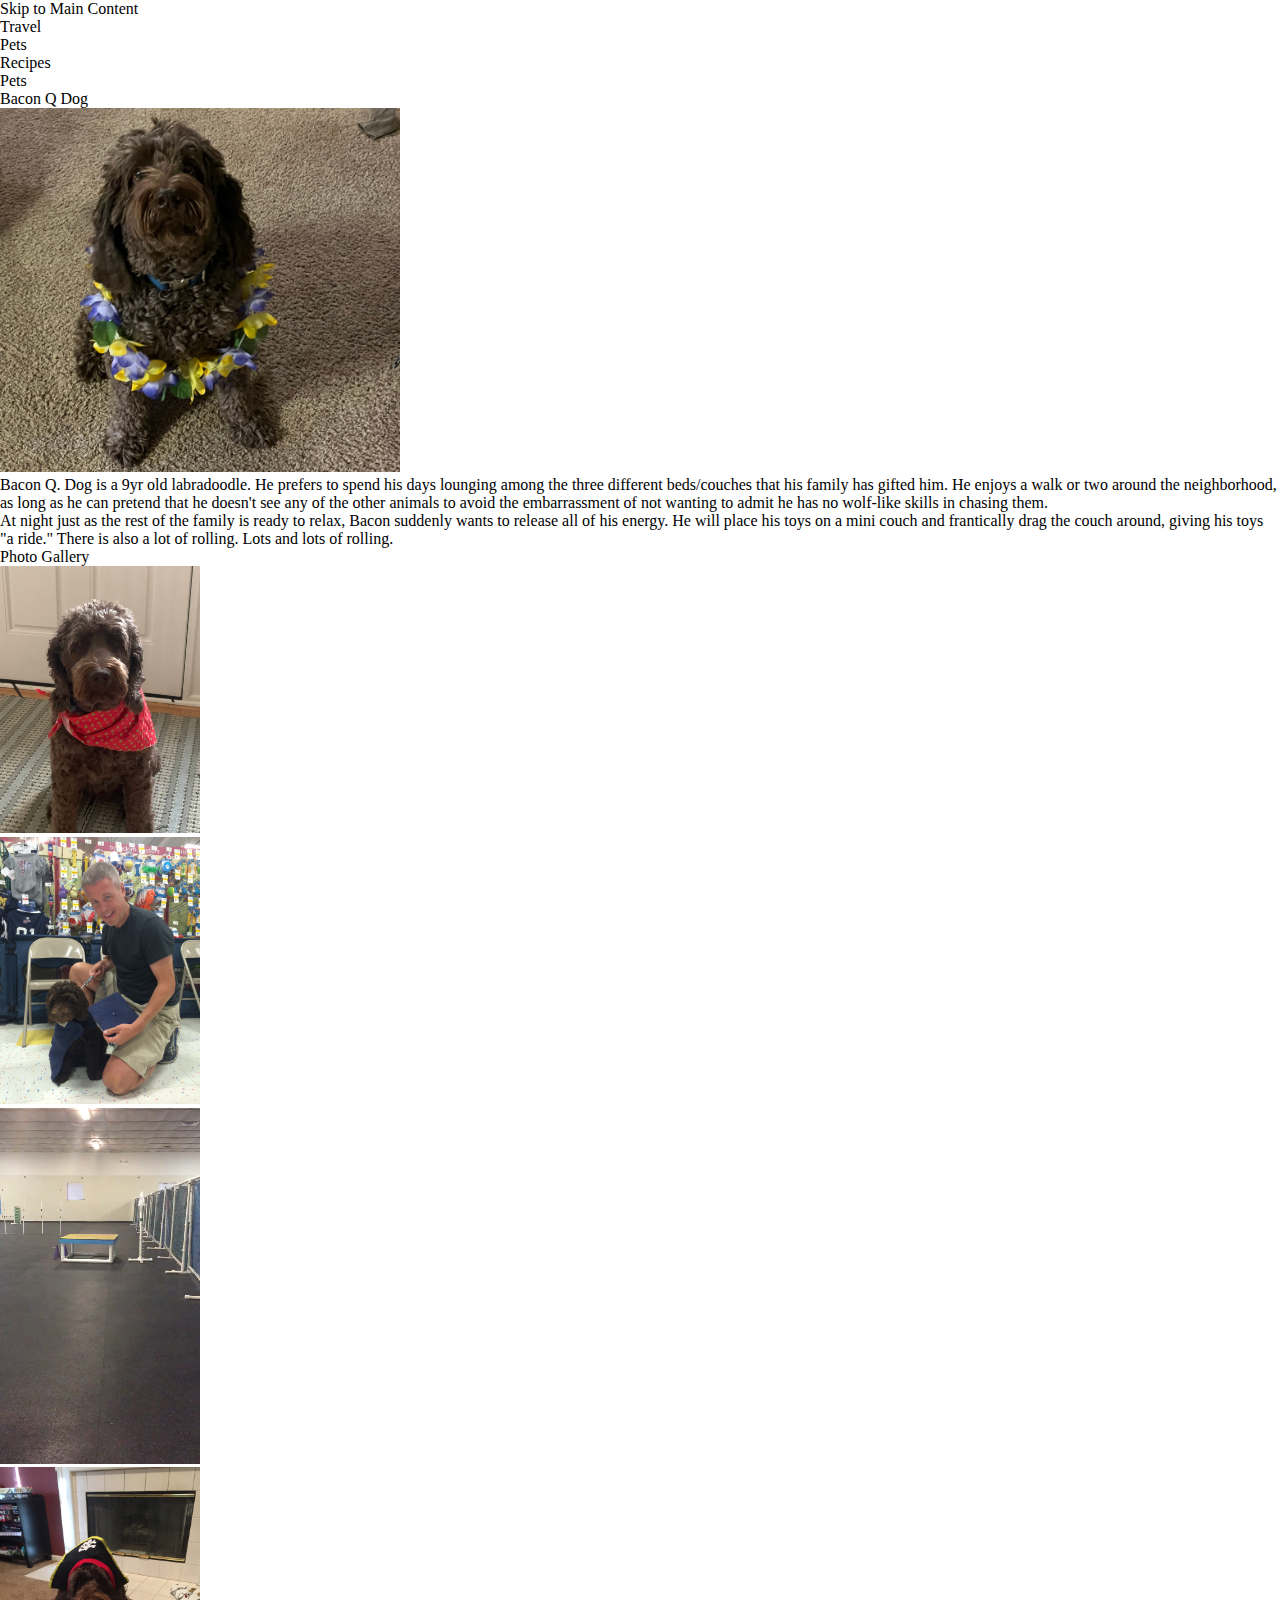
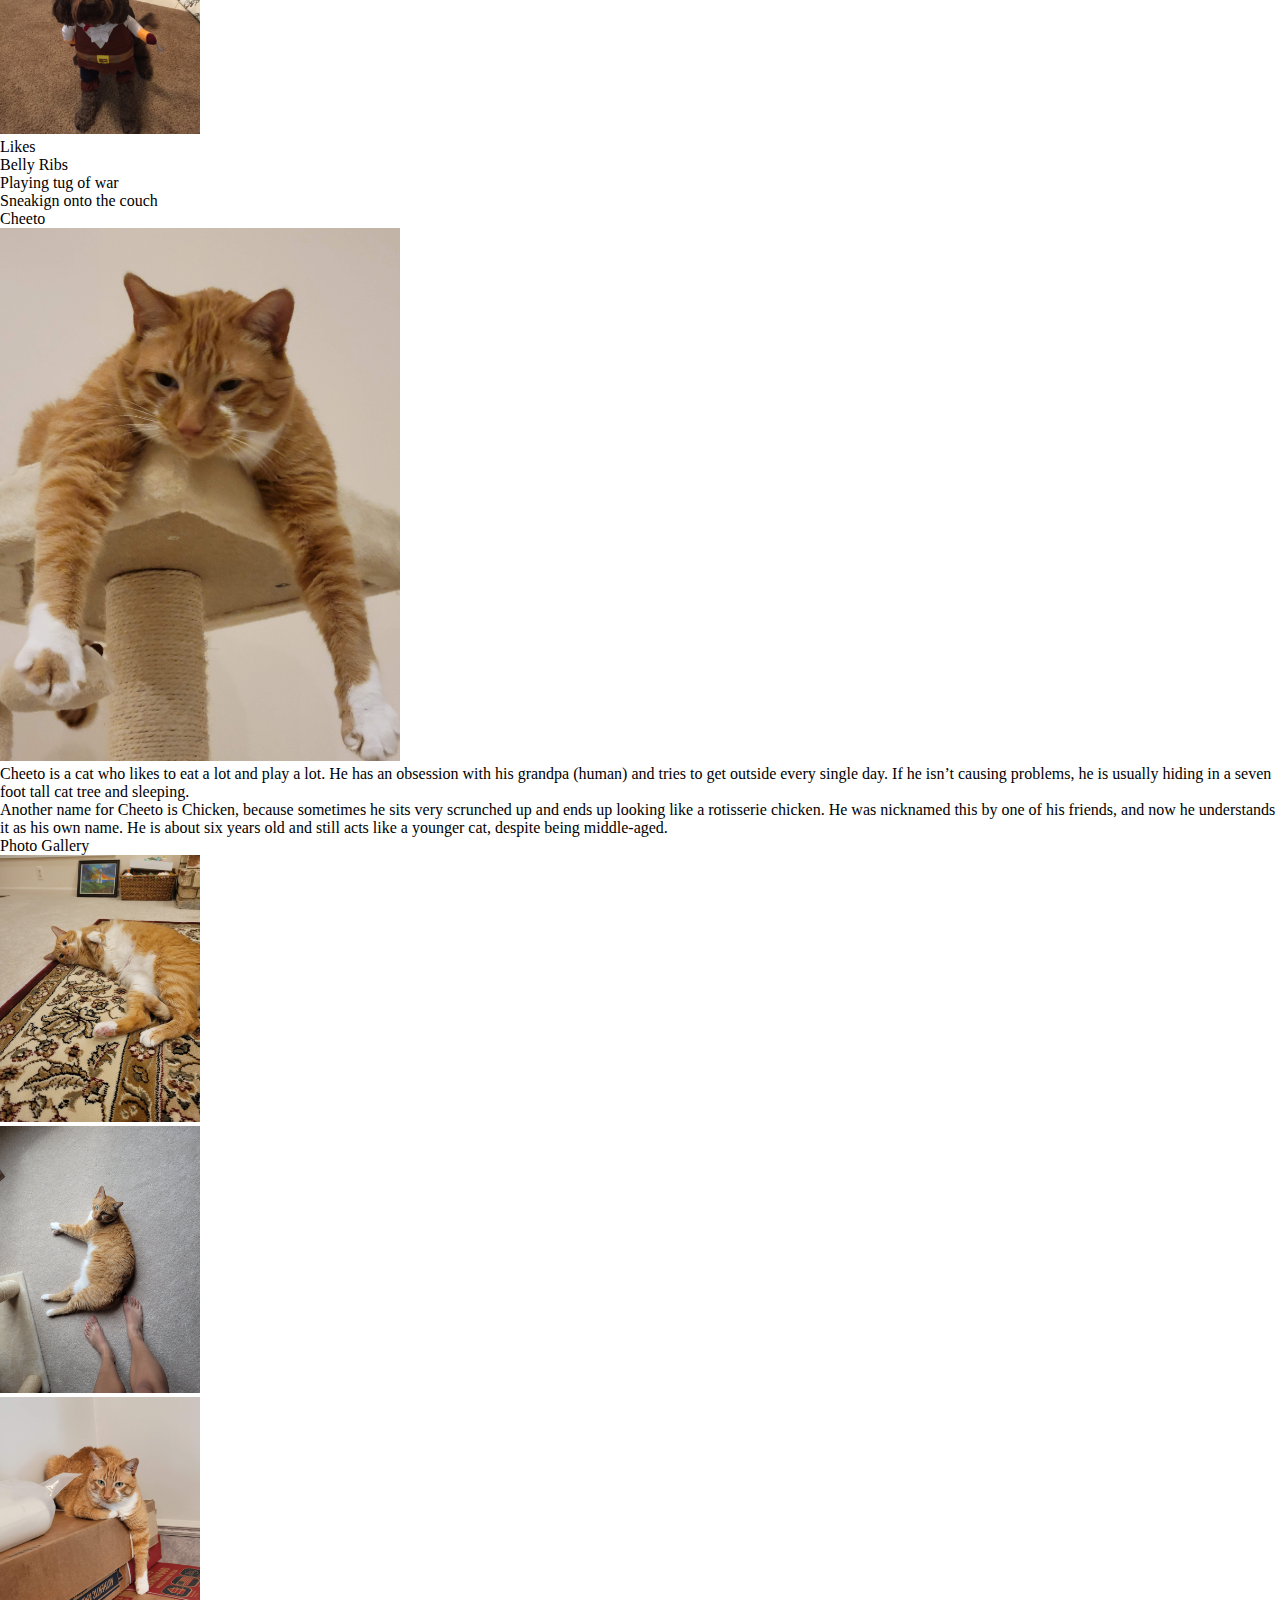
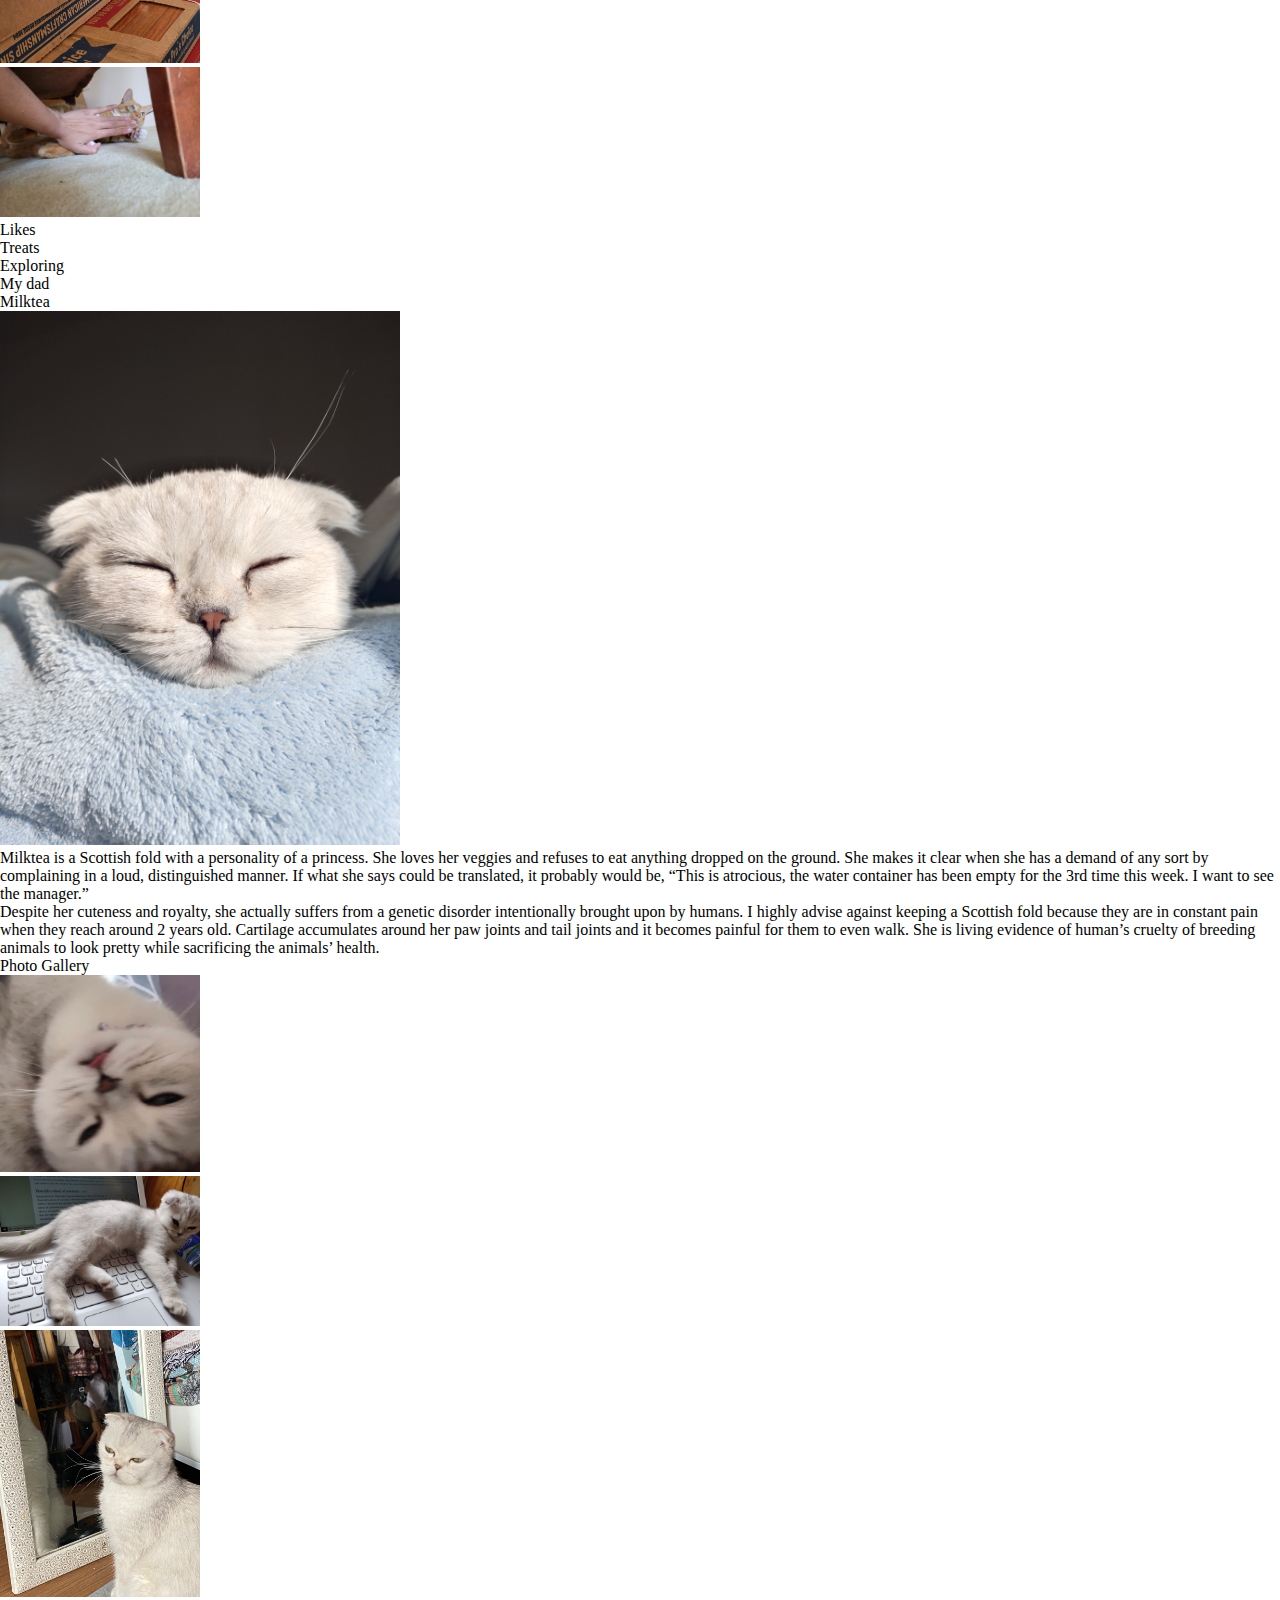
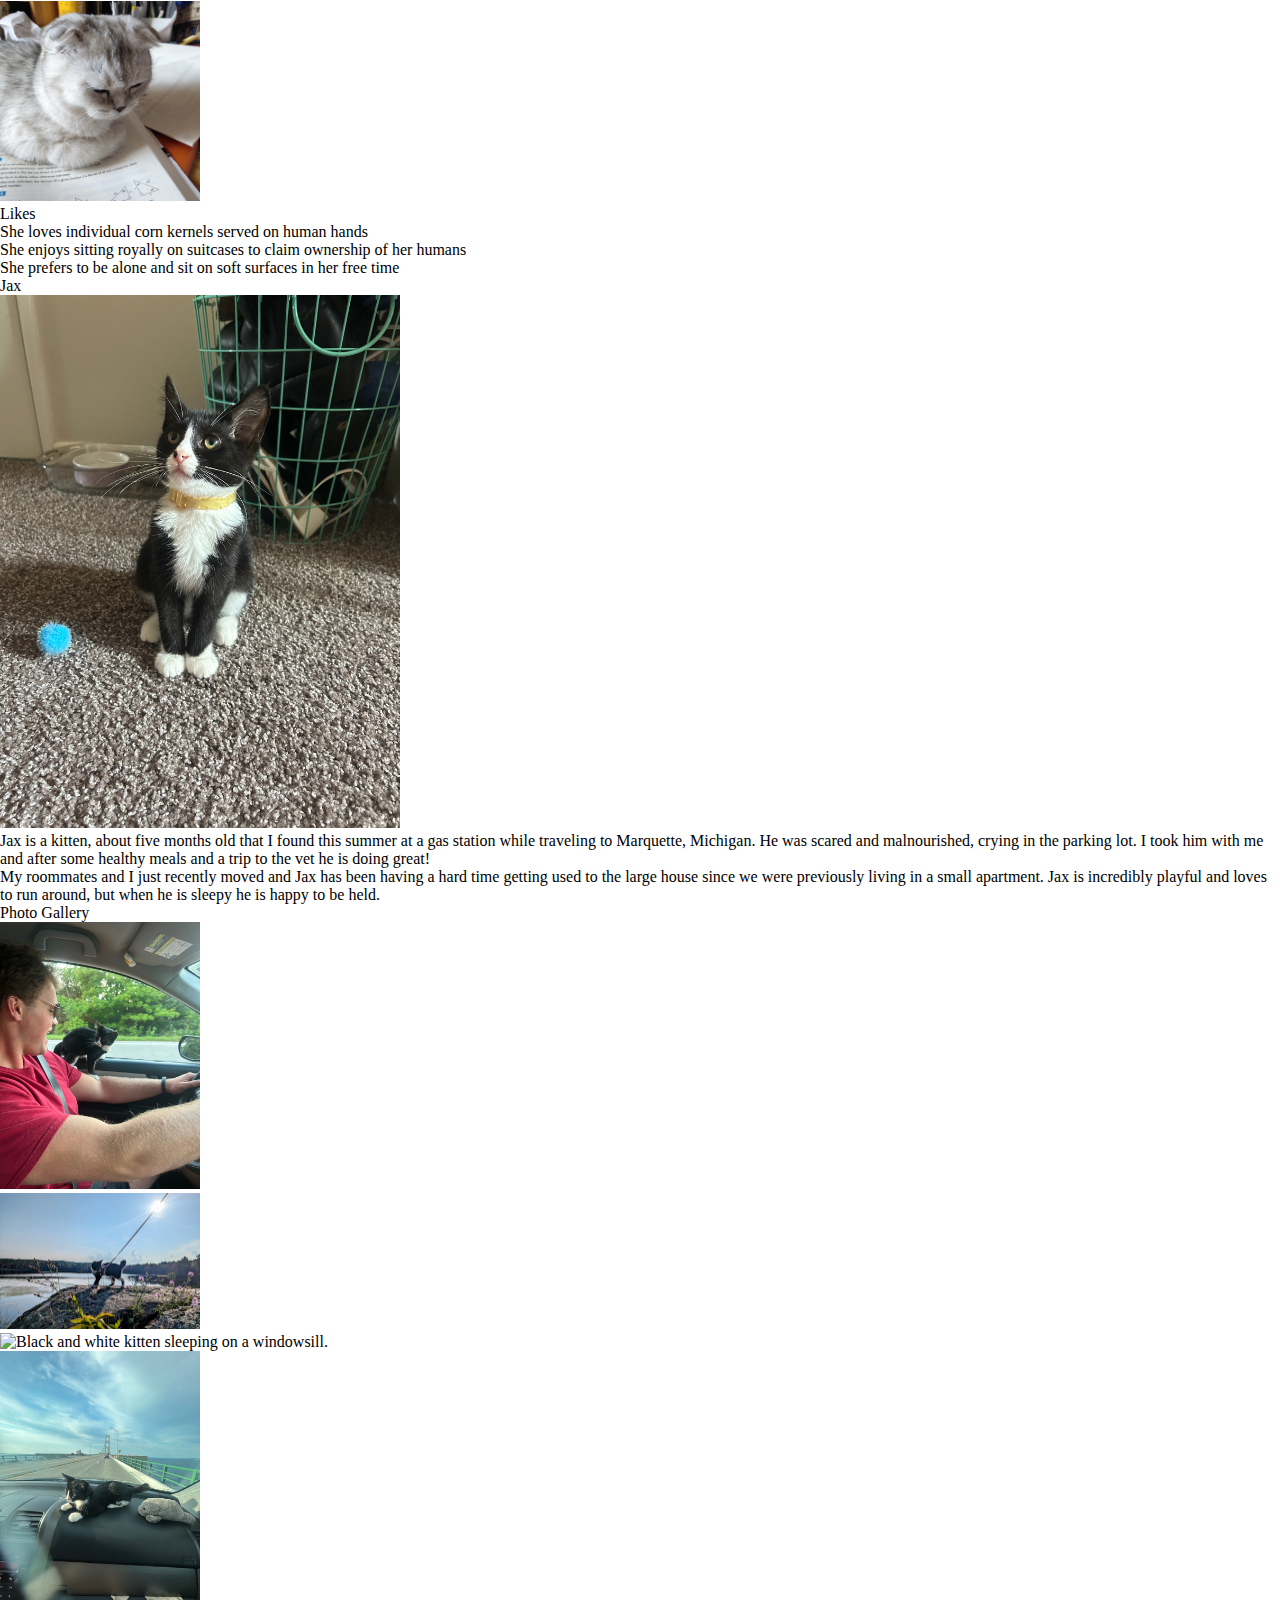
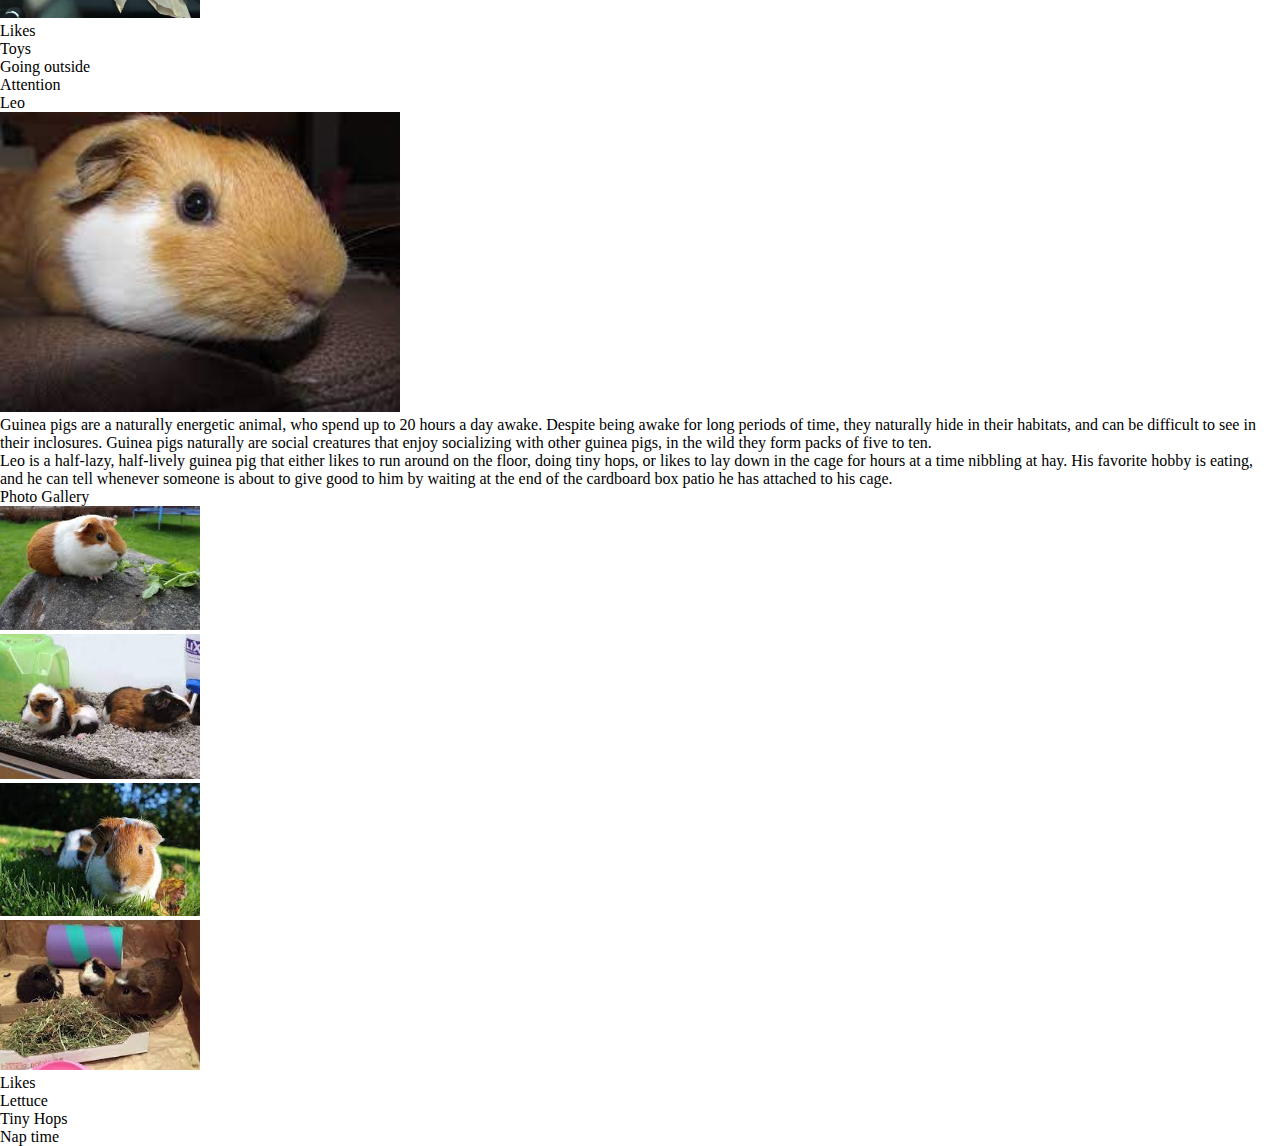
==== commit ecd15f57: "Update index.html" ====
--- a/index.html
+++ b/index.html
@@ -1,5 +1,6 @@
 <!DOCTYPE html>
 <html lang="en">
+<title>pets</title>
 <head>
     <meta charset="UTF-8">
     <meta http-equiv="X-UA-Compatible" content="IE=edge">
@@ -44,13 +45,15 @@
     </figure>
     <figure>
         <video src= "images/bacon_agility.mov" width = "200" alt = "Girl and dog demonstrating a sit and stay procedure">
+            
     </figure>
     <figure>
         <img src= "images/bacon_halloween.JPG" width = "200" alt = "Brown labradoodle wearing a pirate costume">
     </figure>
 </div>
+<h2>Likes</h2>
 <ol class ="likes">
-    <h2>Likes</h2>
+  
     <li>Belly Ribs</li>
     <li>Playing tug of war</li>
     <li>Sneakign onto the couch</li>
@@ -85,8 +88,9 @@
         <img src= "images/cheeto_attack.jpg" width = "200" alt = "Cheeto attacked a hand trying to pet him.">
     </figure>
     </div>
+    <h2>Likes</h2>
 <ol class = "likes">
-    <h2>Likes</h2>
+   
     <li>Treats</li>
     <li>Exploring</li>
     <li>My dad</li>
@@ -123,8 +127,9 @@
         <img src= "images/Milktea_catbox.JPG" width = "200" alt = "Milktea Catbox position">
     </figure>
     </div>
+    <h2>Likes</h2>
     <ol class = "likes">
-    <h2>Likes</h2>
+    
     <li>She loves individual corn kernels served on human hands</li>
     <li>She enjoys sitting royally on suitcases to claim ownership of her humans</li>
     <li>She prefers to be alone and sit on soft surfaces in her free time</li>
@@ -164,8 +169,9 @@
         <img src= "images/JaxDashboard.jpg" width = "200" alt = "Black and white kitten lying on the dashboard of a car while crossing the Mackinac Bridge." >
     </figure>
     </div>
+    <h2>Likes</h2>
     <ol class = "likes">
-    <h2>Likes</h2>
+   
     <li>Toys</li>
     <li>Going outside</li>
     <li>Attention</li>
@@ -202,11 +208,14 @@
         <img src= "images/Leo_escape.jpg" width = "200" alt = "Leo socializing with other guinea pigs as they plan their escape.">
     </figure>
     </div>
+    <h2>Likes</h2>
 <ol class = "likes">
-    <h2>Likes</h2>
+   
+    
     <li>Lettuce</li>
     <li>Tiny Hops</li>
     <li>Nap time</li>
+
 </ol>
 
     </div>
--- a/css/style.css
+++ b/css/style.css
@@ -1,10 +1,24 @@
-@media only screen and (max-width: 6000px) {
+@media only screen and (max-width: 600px) {
    .skipmain{
        display: none;
    }
    body{
+    @media (prefers-reduced-motion: no-preference) {
+        transition-property: background-color;
+        transition-duration: 3s;
+        transition-timing-function: linear;
+    }
        background-color:lightcyan;
+       
+      
    }
+   body.travel{
+       background-color: wheat;
+   }
+   body.recipes{
+       background-color: lightyellow;
+   }
+  
    h1{
        text-align: center;
        font-size:30px;
@@ -62,11 +76,16 @@
         display: block;
         width: 100%;
         text-align: center;
+        height: auto;
+       
 
 
         border: 2px black solid;
         margin: auto;
         font-size: 20px;
+        transition-property: height, color;
+        transition-duration: 2s;
+        transition-timing-function: linear;
        
            
     }
@@ -79,12 +98,16 @@
     }
 
     ul.topnav .a,.b,.c{
+        font-size: 25px;
         display: block;
        width: 100%;
+       height: 30px;
 
     }
     ul.topnav li .c{ 
         
+        height: 50px;
+        font-size: 30px;
         background-color:lightgreen;
         
     }
@@ -120,6 +143,20 @@
         font-family: 'Gill Sans', 'Gill Sans MT', Calibri, 'Trebuchet MS', sans-serif;
       
     }
+    figure.ingredients{
+        margin: 3%;
+        padding: 1%;
+        text-align: center;
+        color: darkgreen;
+        border: 3px black solid;
+    }
+    figure.instructions{
+       border: 2px red dashed;
+       padding: 2%;
+    }
+    figure.instructions ol{
+        padding: 5px;
+    }
    
 }
 
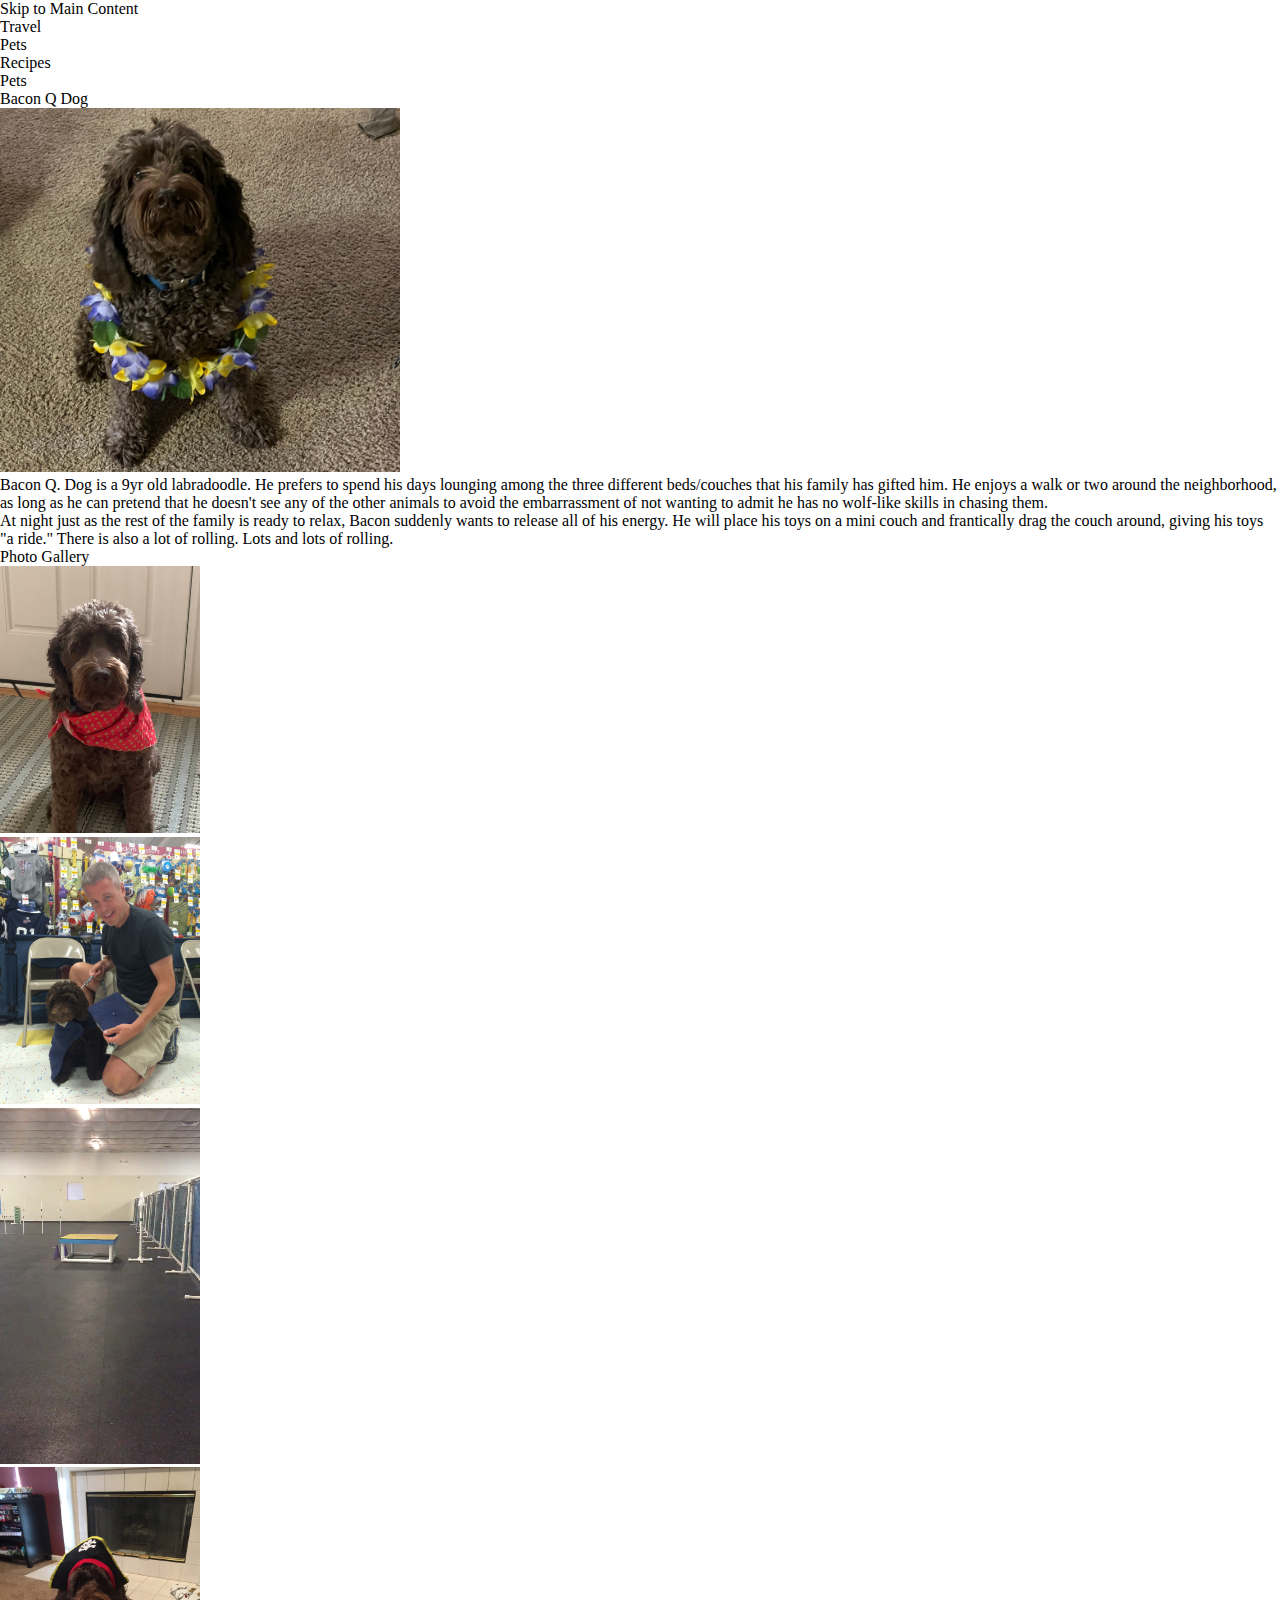
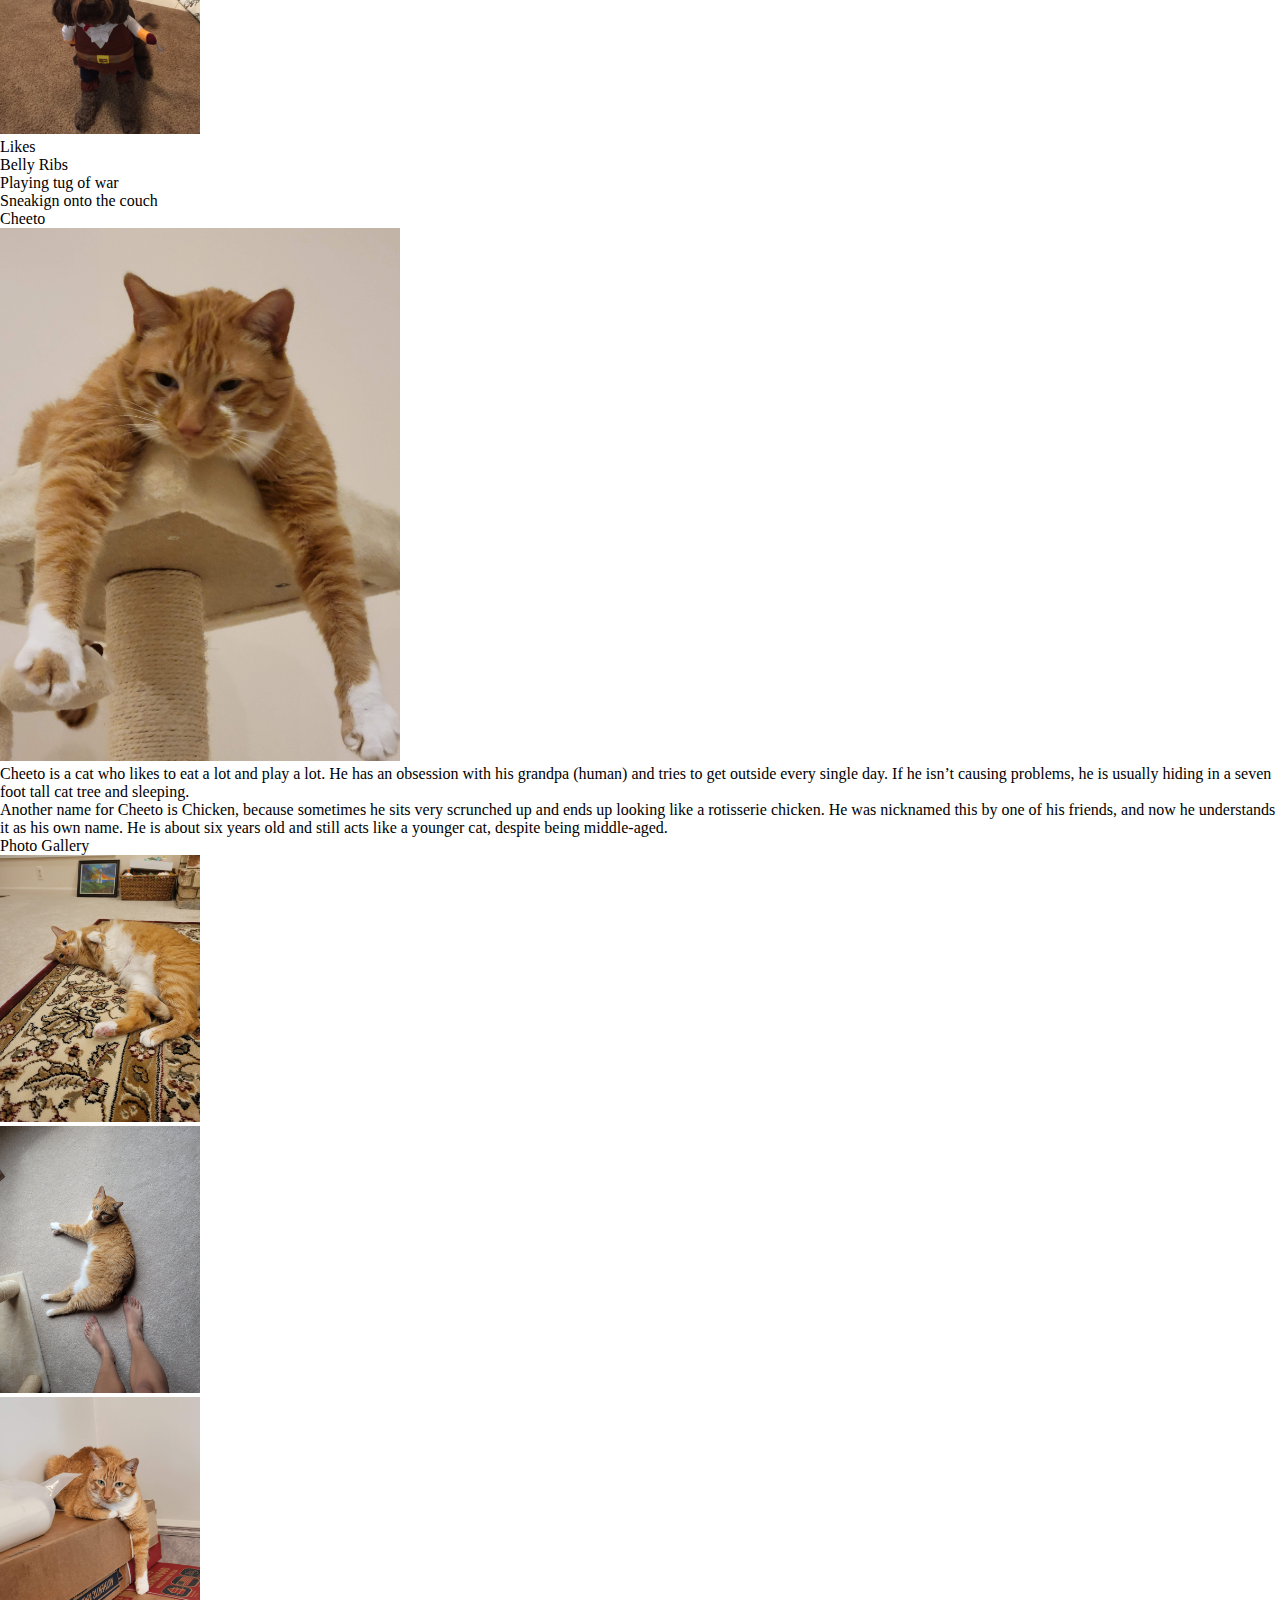
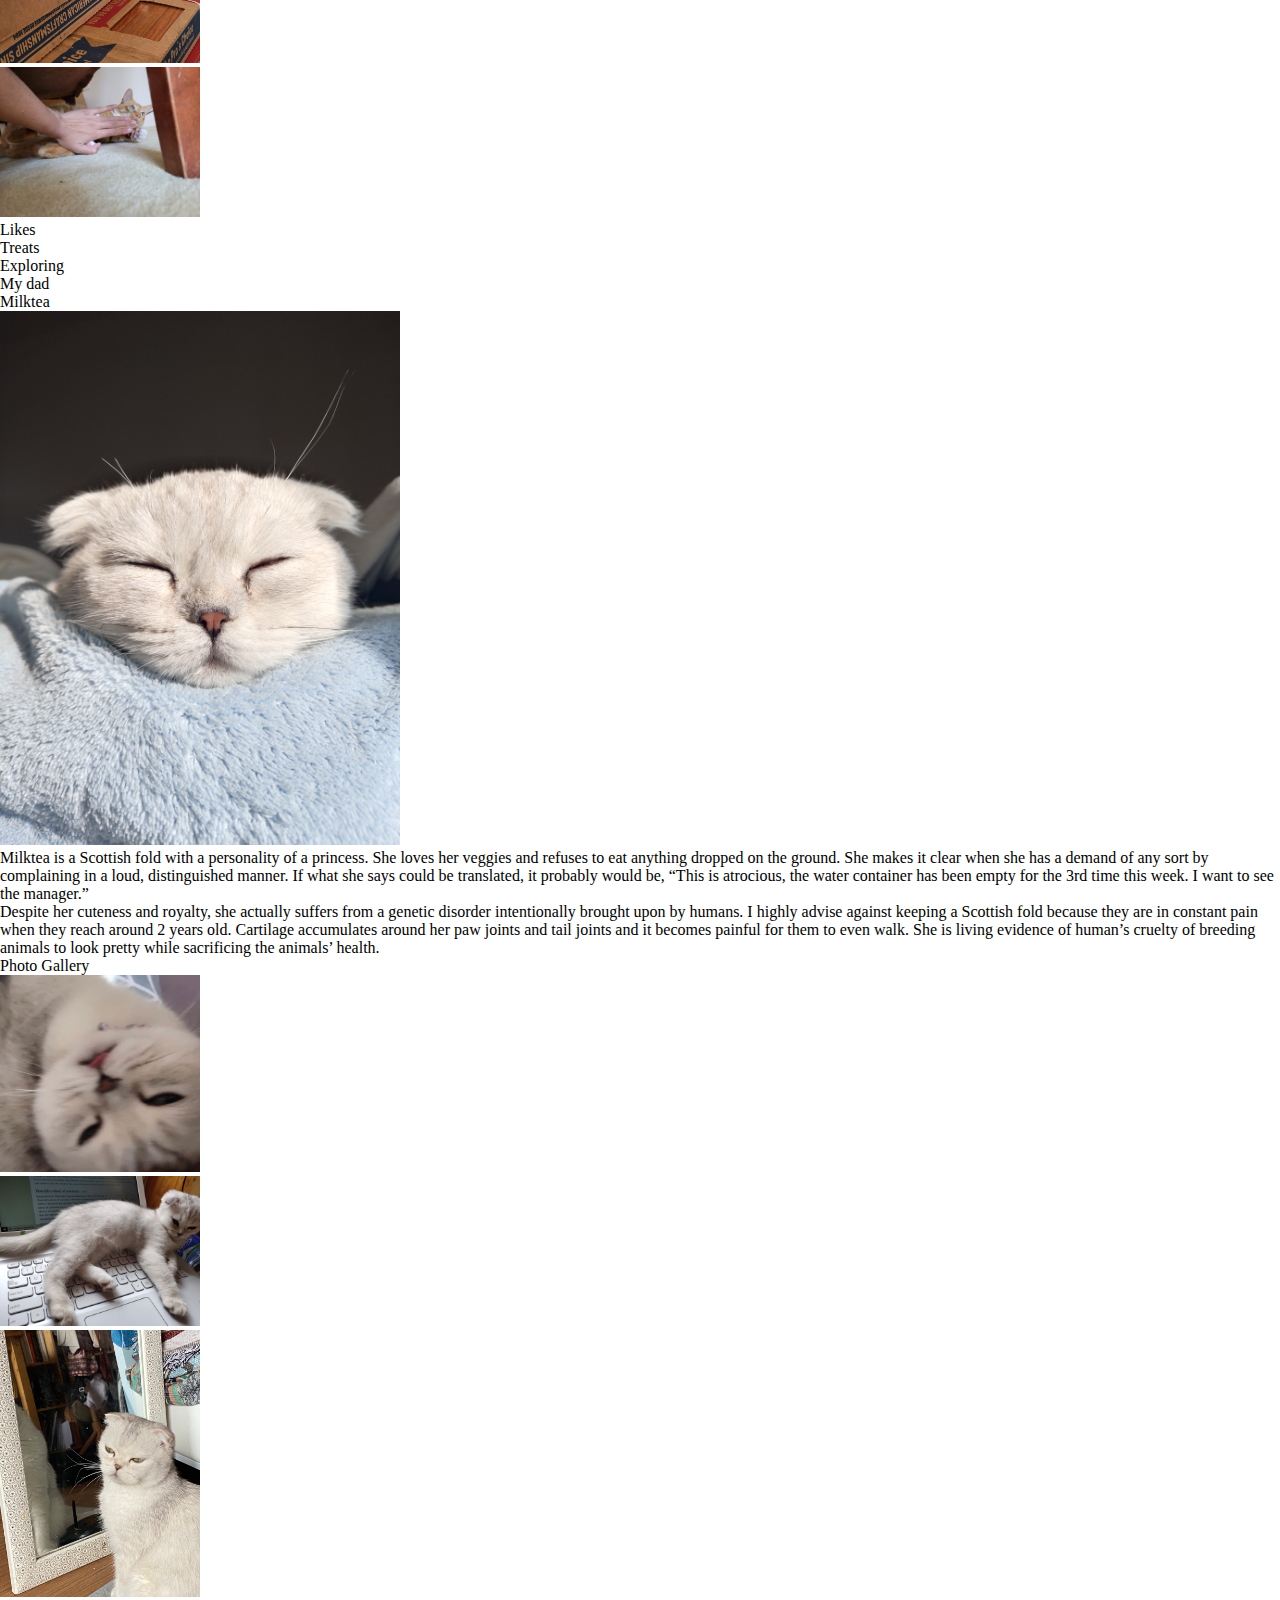
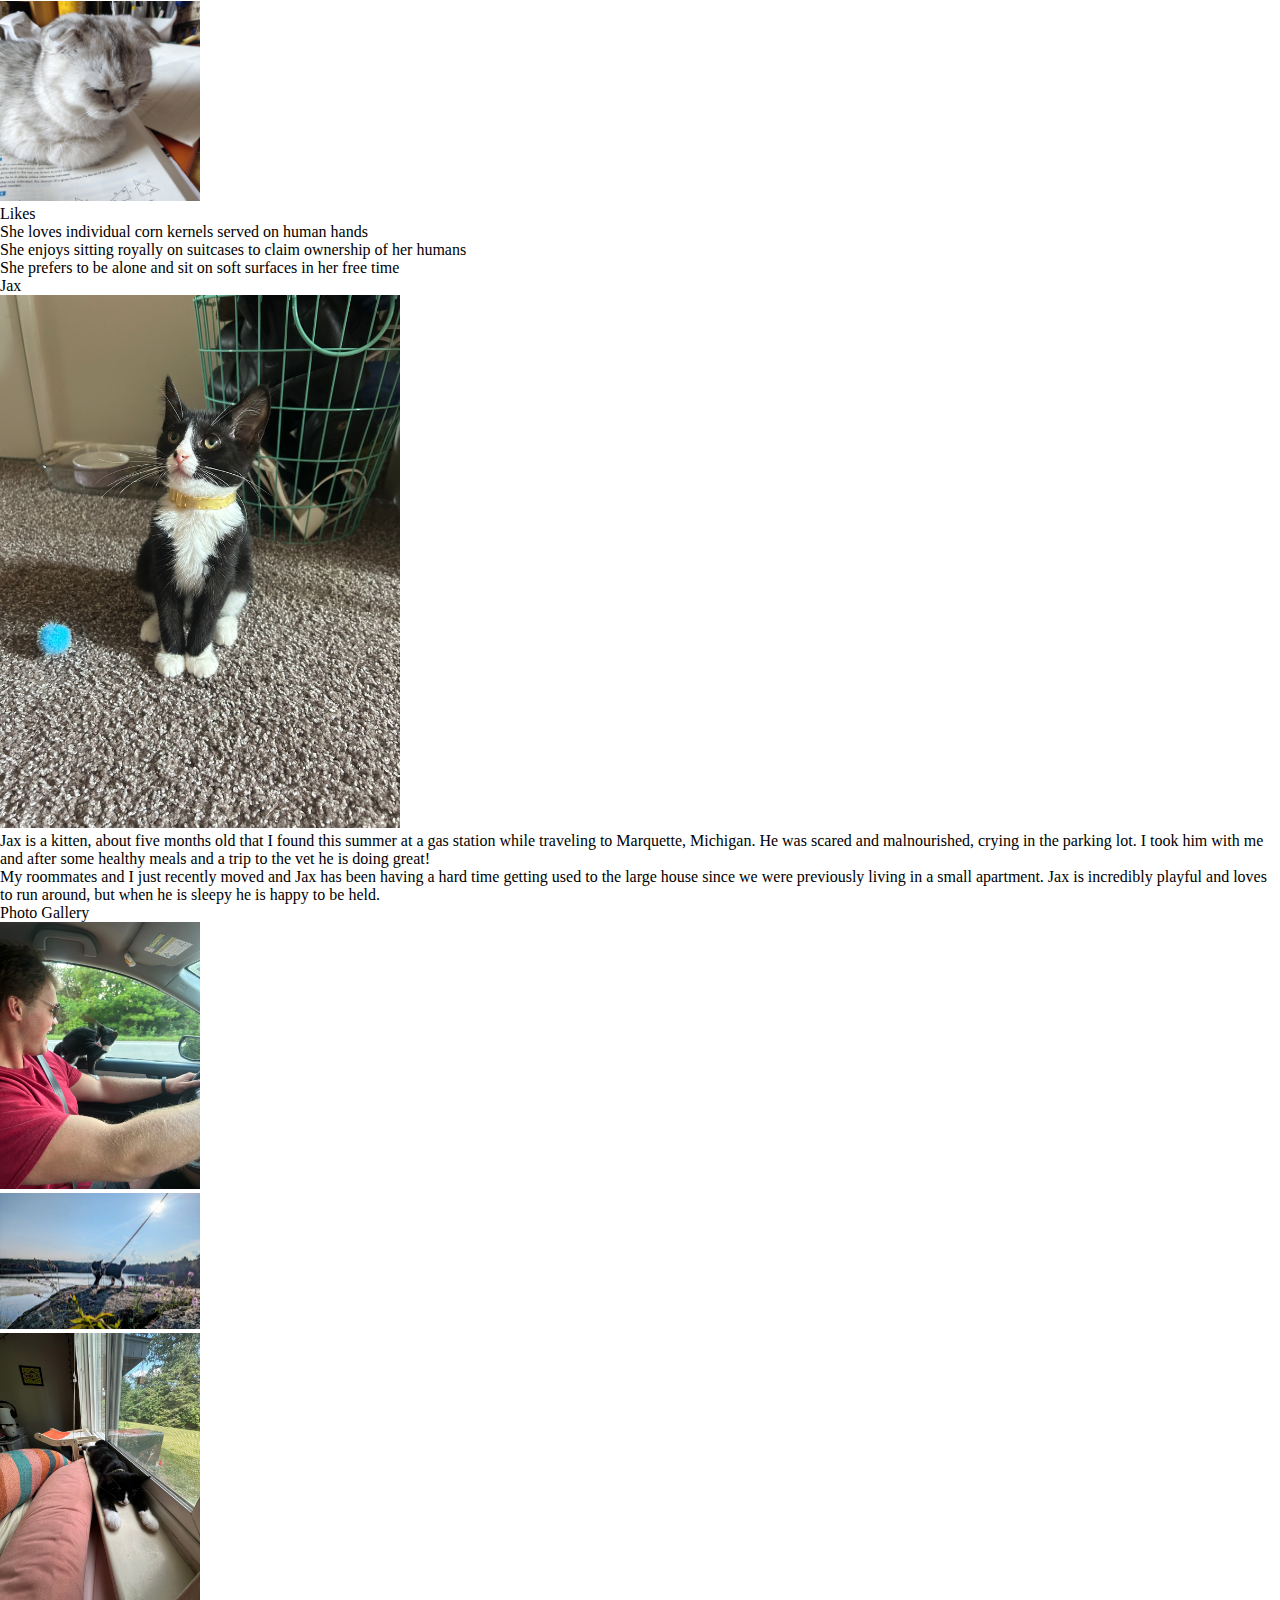
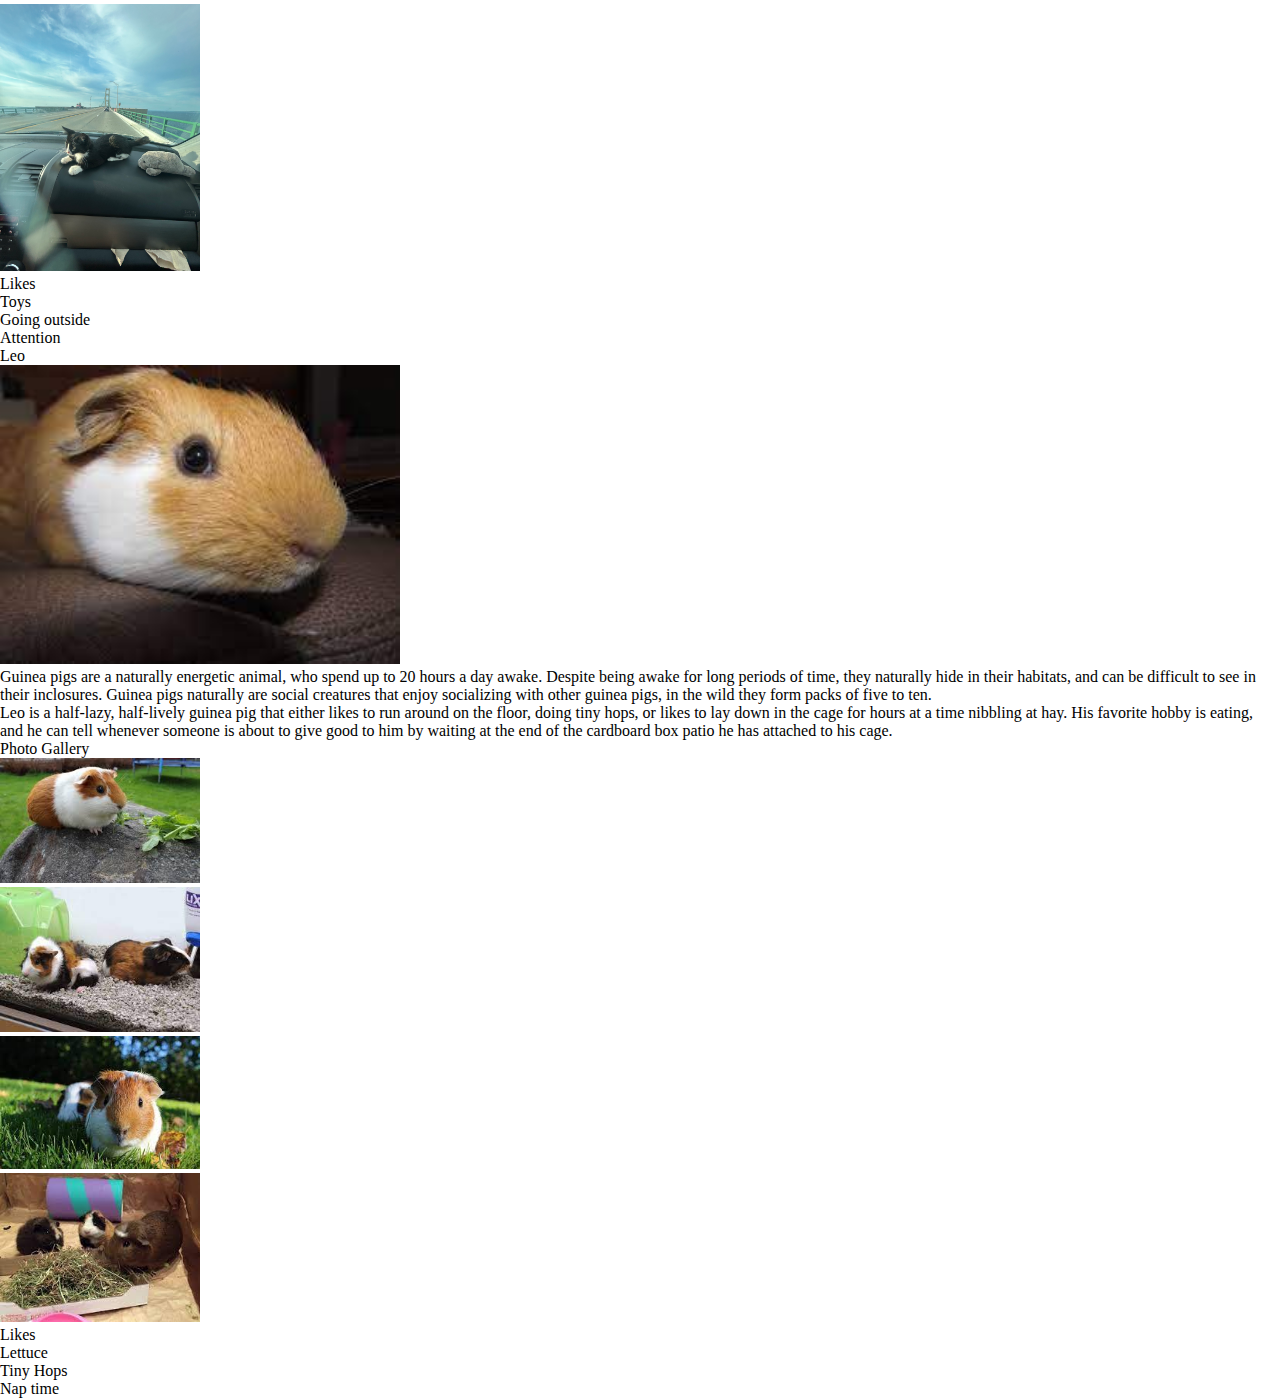
==== commit a81debbf: "Update index.html" ====
--- a/index.html
+++ b/index.html
@@ -1,19 +1,20 @@
 <!DOCTYPE html>
 <html lang="en">
-<title>pets</title>
+<title>Pets</title>
 <head>
     <meta charset="UTF-8">
     <meta http-equiv="X-UA-Compatible" content="IE=edge">
     <meta name="viewport" content="width=device-width, initial-scale=1.0">
-    <title>Document</title>
+
     <link rel="stylesheet" type="text/css" href="css/reset.css">
     <link rel="stylesheet" type="text/css" href="css/style.css">
 </head>
-<a class ="skipmain" href = "">Skip to Main Content</a>
+
 
 
 
 <body>
+    <a class ="skipmain" href = "">Skip to Main Content</a>
     <main>
         <ul class="topnav">
             <li> <a class="b" href="travel.html">Travel</a></li>
@@ -44,7 +45,7 @@
         <img src= "images/bacon_graduation.JPG" width = "200" alt = "Small labradoodle puppy wearing a graduation cap and gown.">
     </figure>
     <figure>
-        <video src= "images/bacon_agility.mov" width = "200" alt = "Girl and dog demonstrating a sit and stay procedure">
+        <video src= "images/bacon_agility.mov" width = "200">Browser does not support video </video>
             
     </figure>
     <figure>
@@ -99,7 +100,8 @@
 
         
 
-    </div><div>
+   
+    <div>
         <h2>Milktea</h2>
         <figure>
         <img src = "images/Main.JPG" width = "400" alt = "Milktea taking nap">
@@ -136,7 +138,7 @@
 </ol>
 
         
- </div>
+
  <div>
         <h2>Jax</h2>
         <figure>
@@ -160,7 +162,7 @@
         <img src= "images/JaxHarlowLake.jpg" width = "200" alt = "Black and white kitten on a leash standing on a rock above a lake. ">
     </figure>
     <figure>
-        <img src= "images/JaxSleeping.jpg width = "200" alt = "
+        <img src= "images/JaxSleeping.jpg" width = "200" alt = "
 
         Black and white kitten sleeping on a windowsill.
         ">
@@ -178,7 +180,7 @@
     </ol>
         
 
-    </div><div>
+    <div>
         <h2>Leo</h2>
         <figure>
         <img src = "images/Leo_primary_photo.jpg" width = "400" alt = "Guinea pig doing his best to smile for the camera
@@ -218,7 +220,7 @@
 
 </ol>
 
-    </div>
+ 
 </main>
 <!-- Matt Miller -->
 </body>
